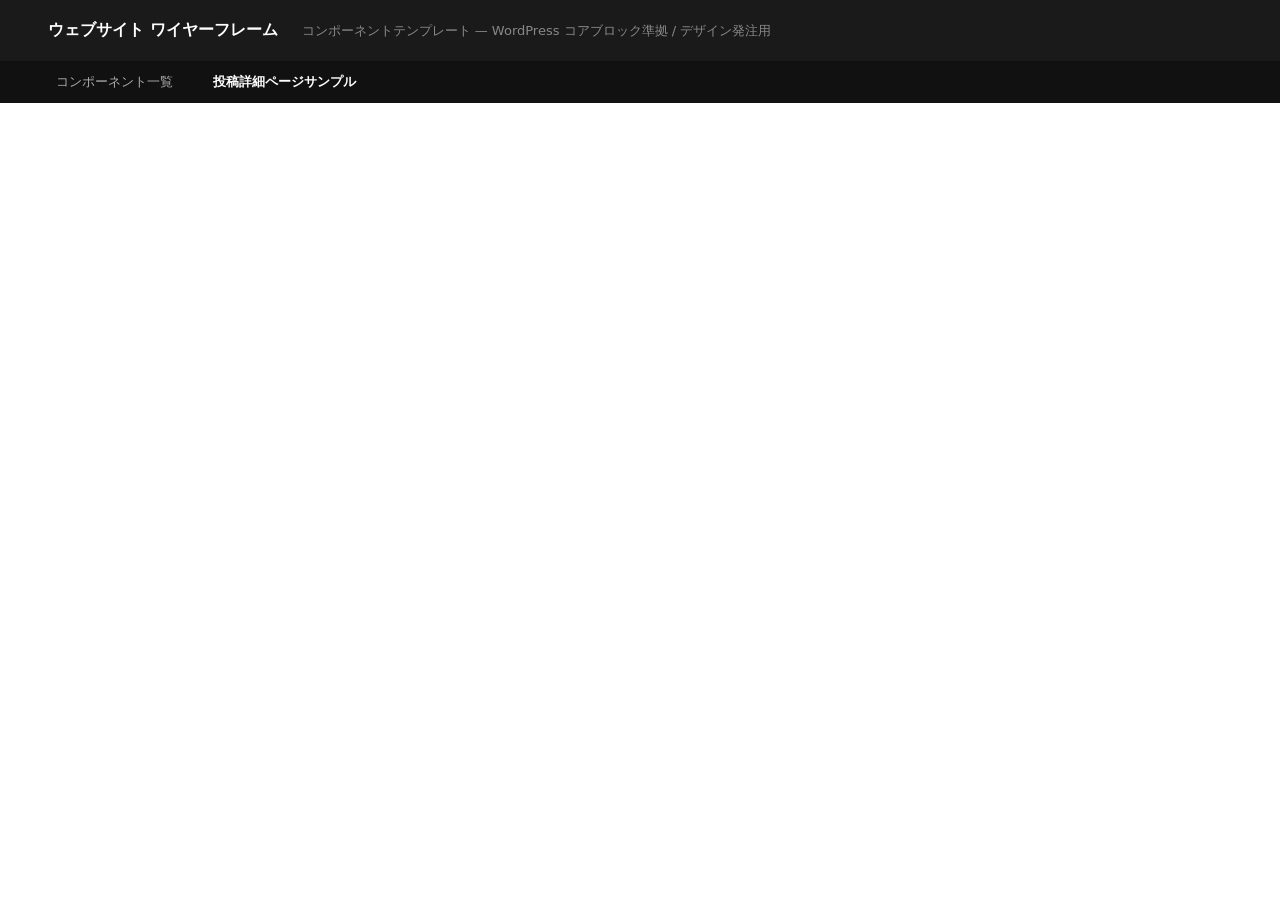
==== post-detail.html @ 3ac884ed "PLAN.md削除・README修正・投稿詳細ページサンプル追加 - PLAN.md を削除（不要のため） - README のファイル構成から PLAN.md を削除、post-detail.htm" ====
<!DOCTYPE html>
<html lang="ja">
<head>
  <meta charset="UTF-8">
  <meta name="viewport" content="width=device-width, initial-scale=1.0">
  <title>投稿詳細ページサンプル — ウェブサイト ワイヤーフレーム</title>
  <link rel="stylesheet" href="style.css">
</head>
<body>

<header class="t-header">
  <h1>ウェブサイト ワイヤーフレーム</h1>
  <p>コンポーネントテンプレート — WordPress コアブロック準拠 / デザイン発注用</p>
</header>

<nav class="t-page-nav" aria-label="ページ一覧">
  <a href="index.html">コンポーネント一覧</a>
  <a href="post-detail.html" aria-current="page">投稿詳細ページサンプル</a>
</nav>

<div class="t-wrap">
  <main class="t-main">

  </main>
</div>

</body>
</html>
---- style.css ----
/* ============================================================
   ウェブサイト ワイヤーフレーム コンポーネントテンプレート
   WordPress コアブロック準拠 / デザイン発注用

   ★ のついたプロパティはデザイン確定後にデザイナーが更新してください。
   ============================================================ */

/* ── CSS カスタムプロパティ ── */
:root {
  /* カラー ★ */
  --color-primary:      #666666;   /* ★ ブランドカラー（メイン） */
  --color-primary-text: #ffffff;   /* ★ ブランドカラー上のテキスト色 */
  --color-text:         #111111;
  --color-text-sub:     #666666;
  --color-bg:           #ffffff;
  --color-bg-sub:       #f5f5f5;
  --color-border:       #dddddd;

  /* タイポグラフィ ★ */
  --font-base:    system-ui, -apple-system, sans-serif;  /* ★ 本文フォント */
  --font-heading: system-ui, -apple-system, sans-serif;  /* ★ 見出しフォント */
  --leading-base:  1.8;
  --leading-tight: 1.3;

  /* 形状 ★ */
  --radius: 0px;   /* ★ ボーダー半径（例: 4px, 8px） */
  --shadow: none;  /* ★ ボックスシャドウ */

  /* スペーシング */
  --sp-xs: 0.5rem;
  --sp-sm: 1rem;
  --sp-md: 1.5rem;
  --sp-lg: 3rem;
  --sp-xl: 5rem;

  /* ── ワイヤーフレーム専用（デザイン制作後に不要） ── */
  --wf-ph-bg:   #d8d8d8;   /* 画像プレースホルダー背景 */
  --wf-ph-text: #555555;   /* 画像プレースホルダーテキスト */
}

/* ── リセット ── */
*, *::before, *::after { box-sizing: border-box; margin: 0; padding: 0; }

body {
  font-family: var(--font-base);
  font-size: 1rem;
  line-height: var(--leading-base);
  color: var(--color-text);
  background: #ffffff;
}

img { max-width: 100%; height: auto; display: block; }

/* ============================================================
   テンプレートページ レイアウト（このデモ画面専用）
   ============================================================ */
.t-header {
  background: #1a1a1a;
  color: #fff;
  padding: var(--sp-sm) var(--sp-lg);
  display: flex;
  align-items: baseline;
  gap: var(--sp-md);
  flex-wrap: wrap;
}
.t-header h1 { font-size: 1rem; font-weight: 700; }
.t-header p  { font-size: .8125rem; color: #888; }

.t-page-nav {
  background: #111;
  padding: .375rem var(--sp-lg);
  display: flex;
  gap: var(--sp-md);
}
.t-page-nav a {
  font-size: .8125rem;
  color: #aaa;
  text-decoration: none;
  padding: .2rem .5rem;
  border-radius: 3px;
}
.t-page-nav a:hover { color: #fff; }
.t-page-nav a[aria-current="page"] { color: #fff; font-weight: 700; }

.t-nav {
  background: #fff;
  border-bottom: 1px solid #ddd;
  padding: var(--sp-xs) var(--sp-lg);
  position: sticky;
  top: 0;
  z-index: 100;
  overflow-x: auto;
}
.t-nav ol {
  display: flex;
  flex-wrap: nowrap;
  gap: 2px;
  list-style: none;
  min-width: max-content;
}
.t-nav a {
  display: block;
  font-size: .8125rem;
  color: #444;
  text-decoration: none;
  padding: .25rem .5rem;
  border-radius: 3px;
  white-space: nowrap;
}
.t-nav a:hover { background: #f0f0f0; }

.t-wrap { }

.t-main { padding: var(--sp-lg); max-width: 920px; margin: 0 auto; }

/* セクション */
section + section { margin-top: var(--sp-xl); }

.s-heading {
  font-size: .75rem;
  font-weight: 700;
  letter-spacing: .06em;
  text-transform: uppercase;
  color: #666;
  padding-bottom: .5rem;
  border-bottom: 1px solid #ddd;
  margin-bottom: var(--sp-md);
}

.demo-label {
  font-size: .75rem;
  color: #555;
  font-weight: 600;
  margin-top: var(--sp-md);
  margin-bottom: .375rem;
}
.demo-label:first-of-type { margin-top: 0; }

.demo {
  padding: var(--sp-md) 0;
}
.demo > * + * { margin-top: var(--sp-md); }

/* カバー：PC・モバイル両方で全幅 */
.demo--full-bleed-always {
  margin-left: calc(-1 * var(--sp-lg));
  margin-right: calc(-1 * var(--sp-lg));
}

/* 画像プレースホルダー */
.ph {
  background: var(--wf-ph-bg);
  display: flex;
  align-items: center;
  justify-content: center;
  color: var(--wf-ph-text);
  font-size: .75rem;
}

/* ============================================================
   01. 見出し（Heading ブロック）
   ============================================================ */
.wf-h1 { font-family: var(--font-heading); font-size: 2.25rem;  line-height: var(--leading-tight); }
.wf-h2 { font-family: var(--font-heading); font-size: 1.75rem;  line-height: var(--leading-tight); }
.wf-h3 { font-family: var(--font-heading); font-size: 1.375rem; line-height: var(--leading-tight); }
.wf-h4 { font-family: var(--font-heading); font-size: 1.125rem; line-height: var(--leading-tight); }
.wf-h5 { font-family: var(--font-heading); font-size: 1rem;     line-height: var(--leading-tight); font-weight: 700; }
.wf-h6 { font-family: var(--font-heading); font-size: .875rem;  line-height: var(--leading-tight); font-weight: 700; }

/* ============================================================
   02. 段落・テキスト（Paragraph ブロック）
   ============================================================ */
.wf-p { line-height: var(--leading-base); }
.wf-p + .wf-p { margin-top: var(--sp-sm); }

/* ============================================================
   03. リスト（List ブロック）
   ============================================================ */
.wf-ul,
.wf-ol {
  padding-left: 1.5rem;
  line-height: var(--leading-base);
}
.wf-ul li + li,
.wf-ol li + li { margin-top: .25rem; }

/* ネストリスト マーカー */
.wf-ul ul { padding-left: 1.5rem; list-style-type: circle; }
.wf-ul ul ul { list-style-type: square; }

/* 定義リスト — インデント版（デフォルト） */
.wf-dl dt { font-weight: 700; margin-top: var(--sp-sm); }
.wf-dl dt:first-child { margin-top: 0; }
.wf-dl dd { padding-left: 1.5rem; margin-top: .25rem; }

/* 定義リスト — 横並び版 */
.wf-dl--inline {
  display: grid;
  grid-template-columns: auto 1fr;
  gap: .5rem var(--sp-md);
  align-items: baseline;
}
.wf-dl--inline dt { margin-top: 0; }
.wf-dl--inline dd { padding-left: 0; margin-top: 0; }

/* ============================================================
   04. 引用（Quote ブロック）
   ============================================================ */
.wf-blockquote {
  border-left: 4px solid var(--color-border);
  padding: var(--sp-sm) var(--sp-md);
  color: var(--color-text-sub);
}
.wf-blockquote cite {
  display: block;
  font-size: .875rem;
  font-style: normal;
  margin-top: .5rem;
}

/* ============================================================
   05. ボタン（Buttons ブロック）
   ============================================================ */
.wf-btn {
  display: inline-flex;
  align-items: center;
  gap: .5rem;
  padding: .625rem 1.5rem;
  font-size: 1rem;
  font-family: var(--font-base);
  border-radius: var(--radius);
  cursor: pointer;
  text-decoration: none;
  box-shadow: var(--shadow);
}
.wf-btn--fill {
  background: var(--color-primary);
  color: var(--color-primary-text);
  border: 2px solid var(--color-primary);
}
.wf-btn--outline {
  background: transparent;
  color: var(--color-primary);
  border: 2px solid var(--color-primary);
}
.wf-btn--sm { padding: .375rem 1rem; font-size: .875rem; }
.wf-btn--lg { padding: .875rem 2rem; font-size: 1.125rem; }

.btn-group { display: flex; flex-wrap: wrap; gap: var(--sp-sm); align-items: center; }

/* ============================================================
   06. テーブル（Table ブロック）
   ============================================================ */
.table-scroll { overflow-x: auto; }
.wf-table { width: 100%; border-collapse: collapse; }
.wf-table th,
.wf-table td {
  border: 1px solid var(--color-border);
  padding: .625rem 1rem;
  text-align: left;
  vertical-align: top;
}
.wf-table thead th { background: var(--color-bg-sub); font-weight: 700; }
.wf-table--vertical th { width: 30%; background: var(--color-bg-sub); font-weight: 700; }

/* ============================================================
   07. カバー（Cover ブロック）
   ============================================================ */
.wf-cover {
  position: relative;
  min-height: 300px;
  display: flex;
  flex-direction: column;
  align-items: center;
  justify-content: center;
  text-align: center;
  padding: var(--sp-lg);
  background: #777777;
  color: #fff;
}
.wf-cover__inner { max-width: 640px; }
.wf-cover__note {
  font-size: .75rem;
  color: rgba(255,255,255,.7);
  margin-bottom: var(--sp-sm);
}
.wf-cover__title { font-family: var(--font-heading); font-size: 2rem; line-height: var(--leading-tight); }
.wf-cover__sub { margin-top: var(--sp-sm); }

/* ============================================================
   08. メディアとテキスト（Media & Text ブロック）
   ============================================================ */
.wf-media-text {
  display: grid;
  grid-template-columns: 1fr 1fr;
  gap: var(--sp-lg);
  align-items: center;
}
.wf-media-text--reverse .wf-media-text__media { order: 2; }
.wf-media-text--reverse .wf-media-text__body  { order: 1; }
.wf-media-text__body > * + * { margin-top: var(--sp-sm); }

/* ============================================================
   09. 囲みテキスト（強調ボックス）
   ============================================================ */
.wf-box {
  border: 1px solid var(--color-border);
  padding: var(--sp-md);
  border-radius: var(--radius);
}
.wf-box__title {
  font-weight: 700;
  margin-bottom: .5rem;
}
.wf-box--note { border-left: 4px solid var(--color-border); }
.wf-box--fill { background: var(--color-bg-sub); border-color: transparent; }

/* ============================================================
   10. アコーディオン（Accordion ブロック）
   ============================================================ */
.wf-accordion-wrap { border-top: 1px solid var(--color-border); }
.wf-accordion {
  border-bottom: 1px solid var(--color-border);
}
.wf-accordion summary {
  padding: var(--sp-sm) 0;
  cursor: pointer;
  font-weight: 600;
  list-style: none;
  display: flex;
  justify-content: space-between;
  align-items: center;
  user-select: none;
}
.wf-accordion summary::-webkit-details-marker { display: none; }
.wf-accordion__icon { font-size: .75rem; flex-shrink: 0; margin-left: var(--sp-sm); }
.wf-accordion__body { padding: 0 0 var(--sp-sm); }

/* ============================================================
   11. FAQ
   ============================================================ */
.wf-faq { }
.wf-faq__item {
  padding: var(--sp-md) 0;
  border-bottom: 1px solid var(--color-border);
}
.wf-faq__item:first-child { border-top: 1px solid var(--color-border); }
.wf-faq__q {
  display: flex;
  gap: var(--sp-sm);
  font-weight: 700;
  margin-bottom: .5rem;
  align-items: baseline;
}
.wf-faq__a {
  display: flex;
  gap: var(--sp-sm);
  align-items: baseline;
}
.wf-faq__q-mark,
.wf-faq__a-mark {
  flex-shrink: 0;
  font-weight: 700;
  /* ★ 色・フォント・サイズはデザイナーが設定 */
}

/* ============================================================
   12. カード型レイアウト
   ============================================================ */
.wf-posts-grid { display: grid; grid-template-columns: repeat(3, 1fr); gap: var(--sp-md); }
.wf-card {
  border: 1px solid var(--color-border);
  border-radius: var(--radius);
  overflow: hidden;
  display: flex;
  flex-direction: column;
}
.wf-card__body {
  padding: var(--sp-sm);
  display: flex;
  flex-direction: column;
  flex: 1;
}
.wf-card__title { font-weight: 700; font-size: .9375rem; }
.wf-card__excerpt { font-size: .875rem; color: var(--color-text-sub); margin-top: .375rem; flex: 1; }
.wf-card__footer { margin-top: var(--sp-sm); }

/* ============================================================
   13. お知らせリスト
   ============================================================ */
.wf-posts-list { }
.wf-post-item {
  display: flex;
  gap: var(--sp-md);
  align-items: baseline;
  padding: var(--sp-sm) 0;
  border-bottom: 1px solid var(--color-border);
}
.wf-post-item:first-child { border-top: 1px solid var(--color-border); }
.wf-post-item__meta {
  flex-shrink: 0;
  display: flex;
  align-items: center;
  gap: .5rem;
  font-size: .8125rem;
  color: var(--color-text-sub);
}
.wf-post-item__cat { border: 1px solid var(--color-border); padding: .125rem .5rem; font-size: .75rem; }
.wf-post-item__title { font-weight: 600; }
.wf-post-item__title a { text-decoration: none; }
.wf-post-item__title a:hover { text-decoration: underline; }

/* ============================================================
   14. CTA（Call to Action）
   ============================================================ */
.wf-cta {
  background: var(--color-bg-sub);
  padding: var(--sp-xl) var(--sp-lg);
  text-align: center;
  display: flex;
  flex-direction: column;
  align-items: center;
  gap: var(--sp-md);
}
.wf-cta__microcopy {
  font-size: .875rem;
  color: var(--color-text-sub);
}

/* ============================================================
   15. パンくず
   ============================================================ */
.wf-breadcrumb {
  display: flex;
  flex-wrap: wrap;
  gap: .25rem;
  align-items: center;
  font-size: .875rem;
  list-style: none;
}
.wf-breadcrumb__item + .wf-breadcrumb__item::before {
  content: "›";
  margin-right: .25rem;
  color: var(--color-text-sub);
}
.wf-breadcrumb__item a { text-decoration: none; }
.wf-breadcrumb__item a:hover { text-decoration: underline; }
.wf-breadcrumb__item[aria-current="page"] { color: var(--color-text-sub); }

/* ============================================================
   16. ページネーション
   ============================================================ */
.wf-pagination { display: flex; flex-wrap: wrap; gap: .25rem; list-style: none; }
.wf-pagination__item a,
.wf-pagination__item span {
  display: flex;
  align-items: center;
  justify-content: center;
  min-width: 2.25rem;
  height: 2.25rem;
  padding: 0 .5rem;
  border: 1px solid var(--color-border);
  text-decoration: none;
  font-size: .875rem;
  border-radius: var(--radius);
}
.wf-pagination__item--current span {
  background: var(--color-primary);
  color: var(--color-primary-text);
  border-color: var(--color-primary);
}
.wf-pagination__item--disabled span { color: var(--color-text-sub); }

/* ============================================================
   レスポンシブ（モバイル対応）
   ============================================================ */
@media (max-width: 640px) {
  .t-nav { padding: var(--sp-xs) var(--sp-sm); }
  .t-main { padding: var(--sp-md); }

  /* CTA：モバイルのみ全幅 */
  .demo--full-bleed {
    margin-left: calc(-1 * var(--sp-md));
    margin-right: calc(-1 * var(--sp-md));
  }
  /* カバーのPC側マージンをモバイル用に上書き */
  .demo--full-bleed-always {
    margin-left: calc(-1 * var(--sp-md));
    margin-right: calc(-1 * var(--sp-md));
  }

  .wf-media-text {
    grid-template-columns: 1fr;
  }
  .wf-media-text--reverse .wf-media-text__media { order: unset; }
  .wf-media-text--reverse .wf-media-text__body  { order: unset; }

  .wf-posts-grid { grid-template-columns: 1fr; }

  .wf-post-item {
    flex-direction: column;
    gap: .25rem;
    align-items: flex-start;
  }

  .wf-cta { padding: var(--sp-lg) var(--sp-md); }
}
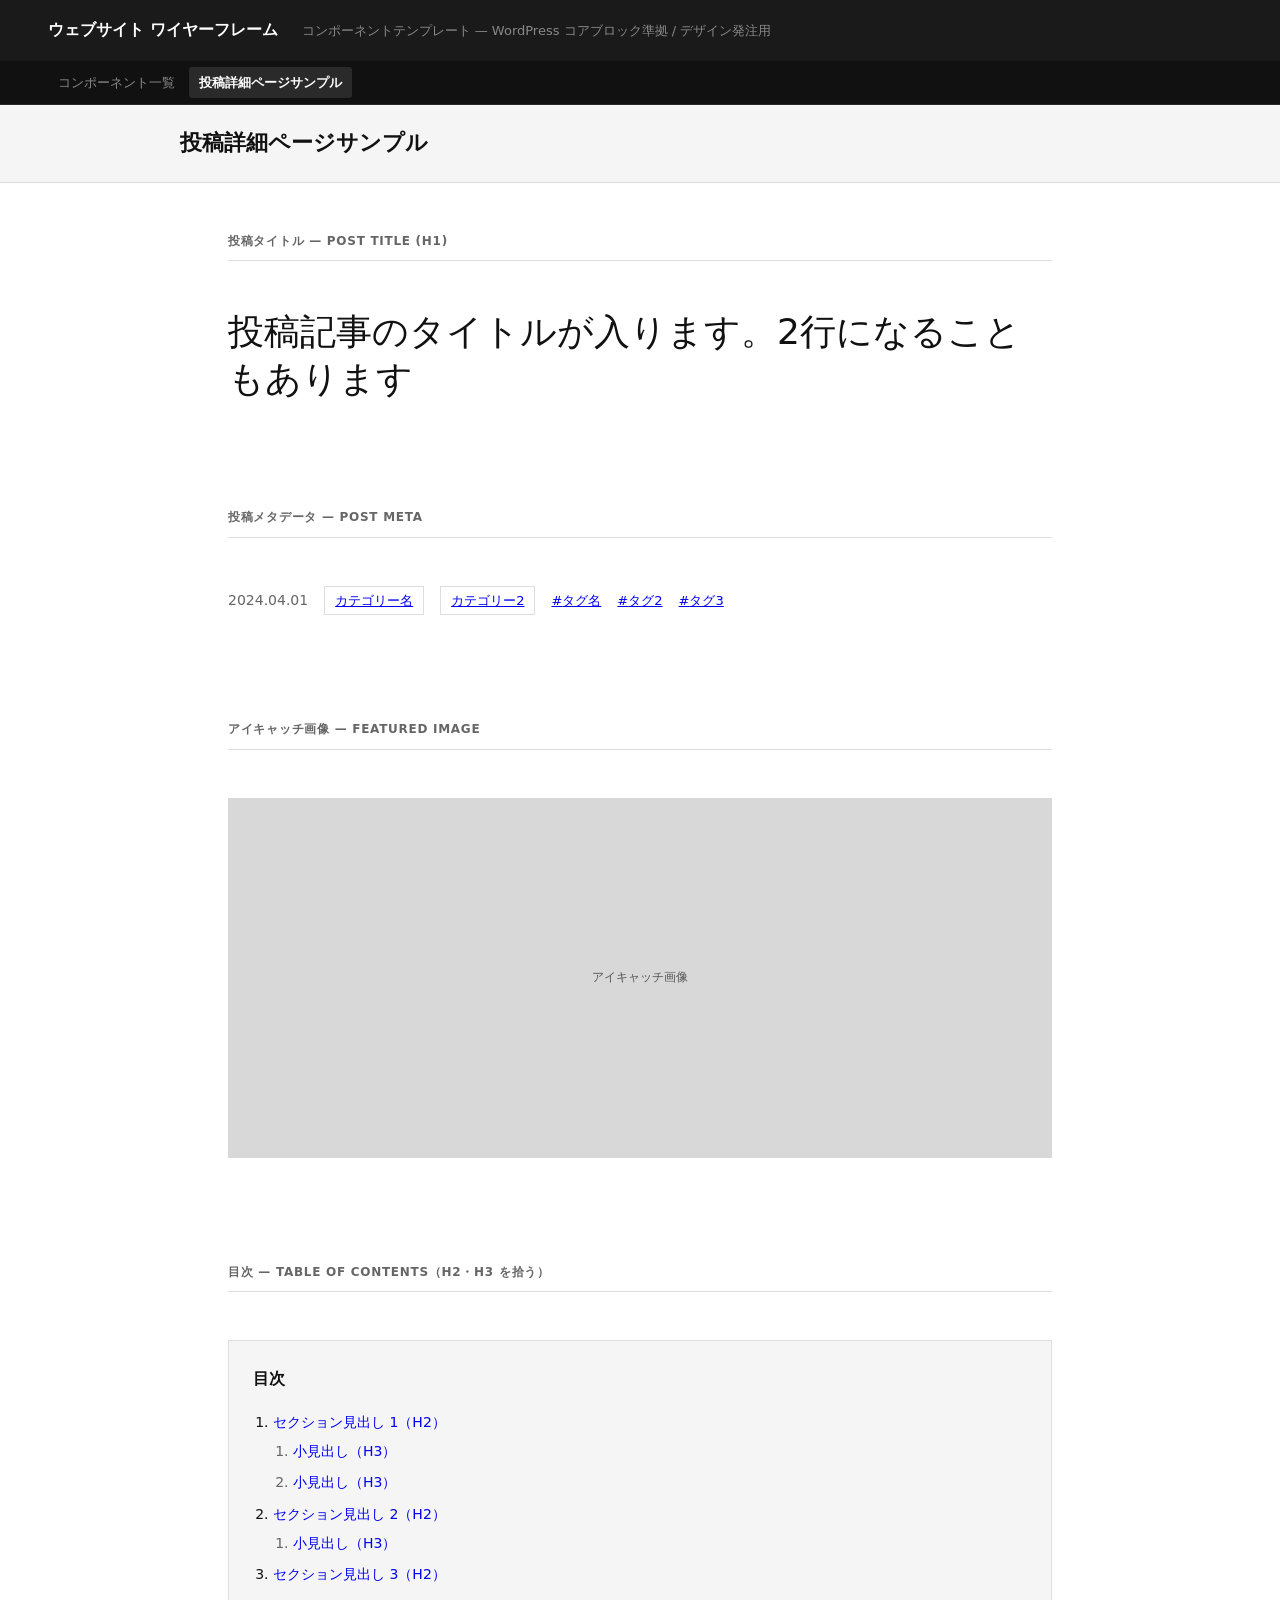
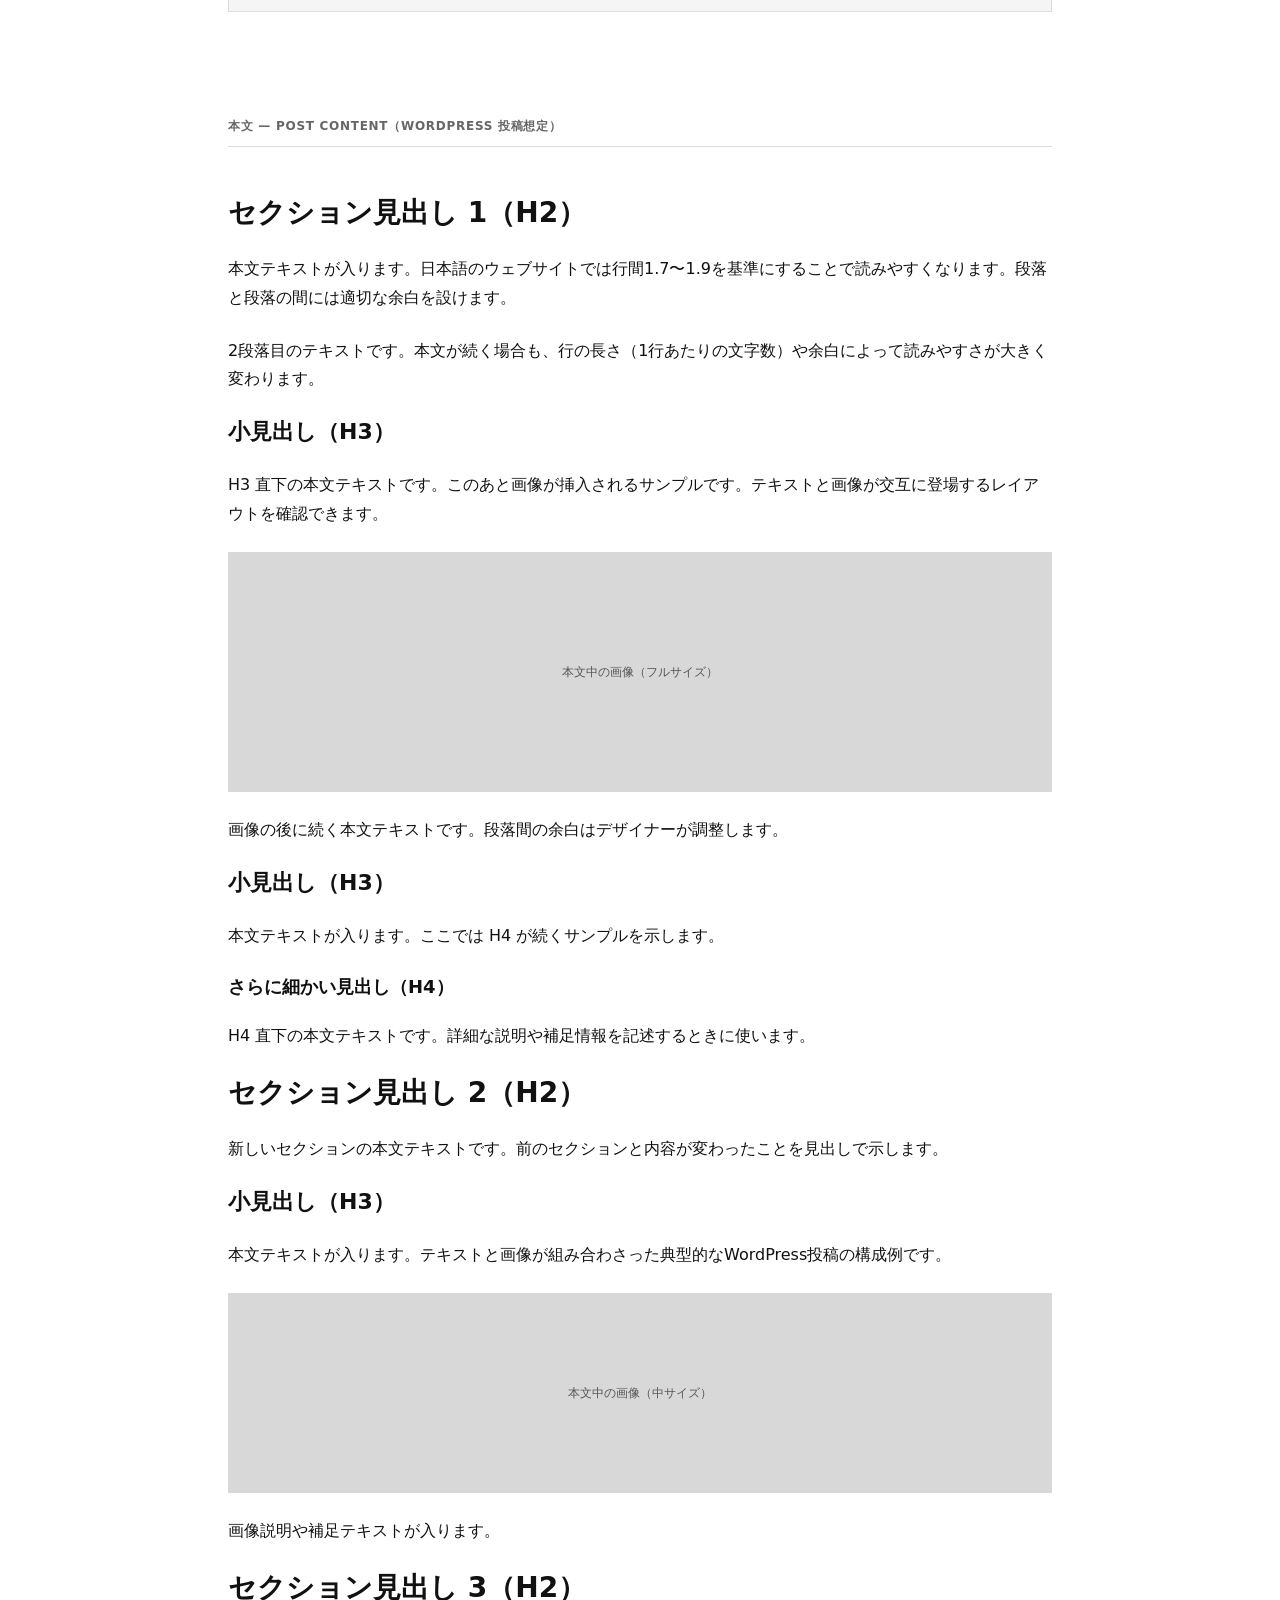
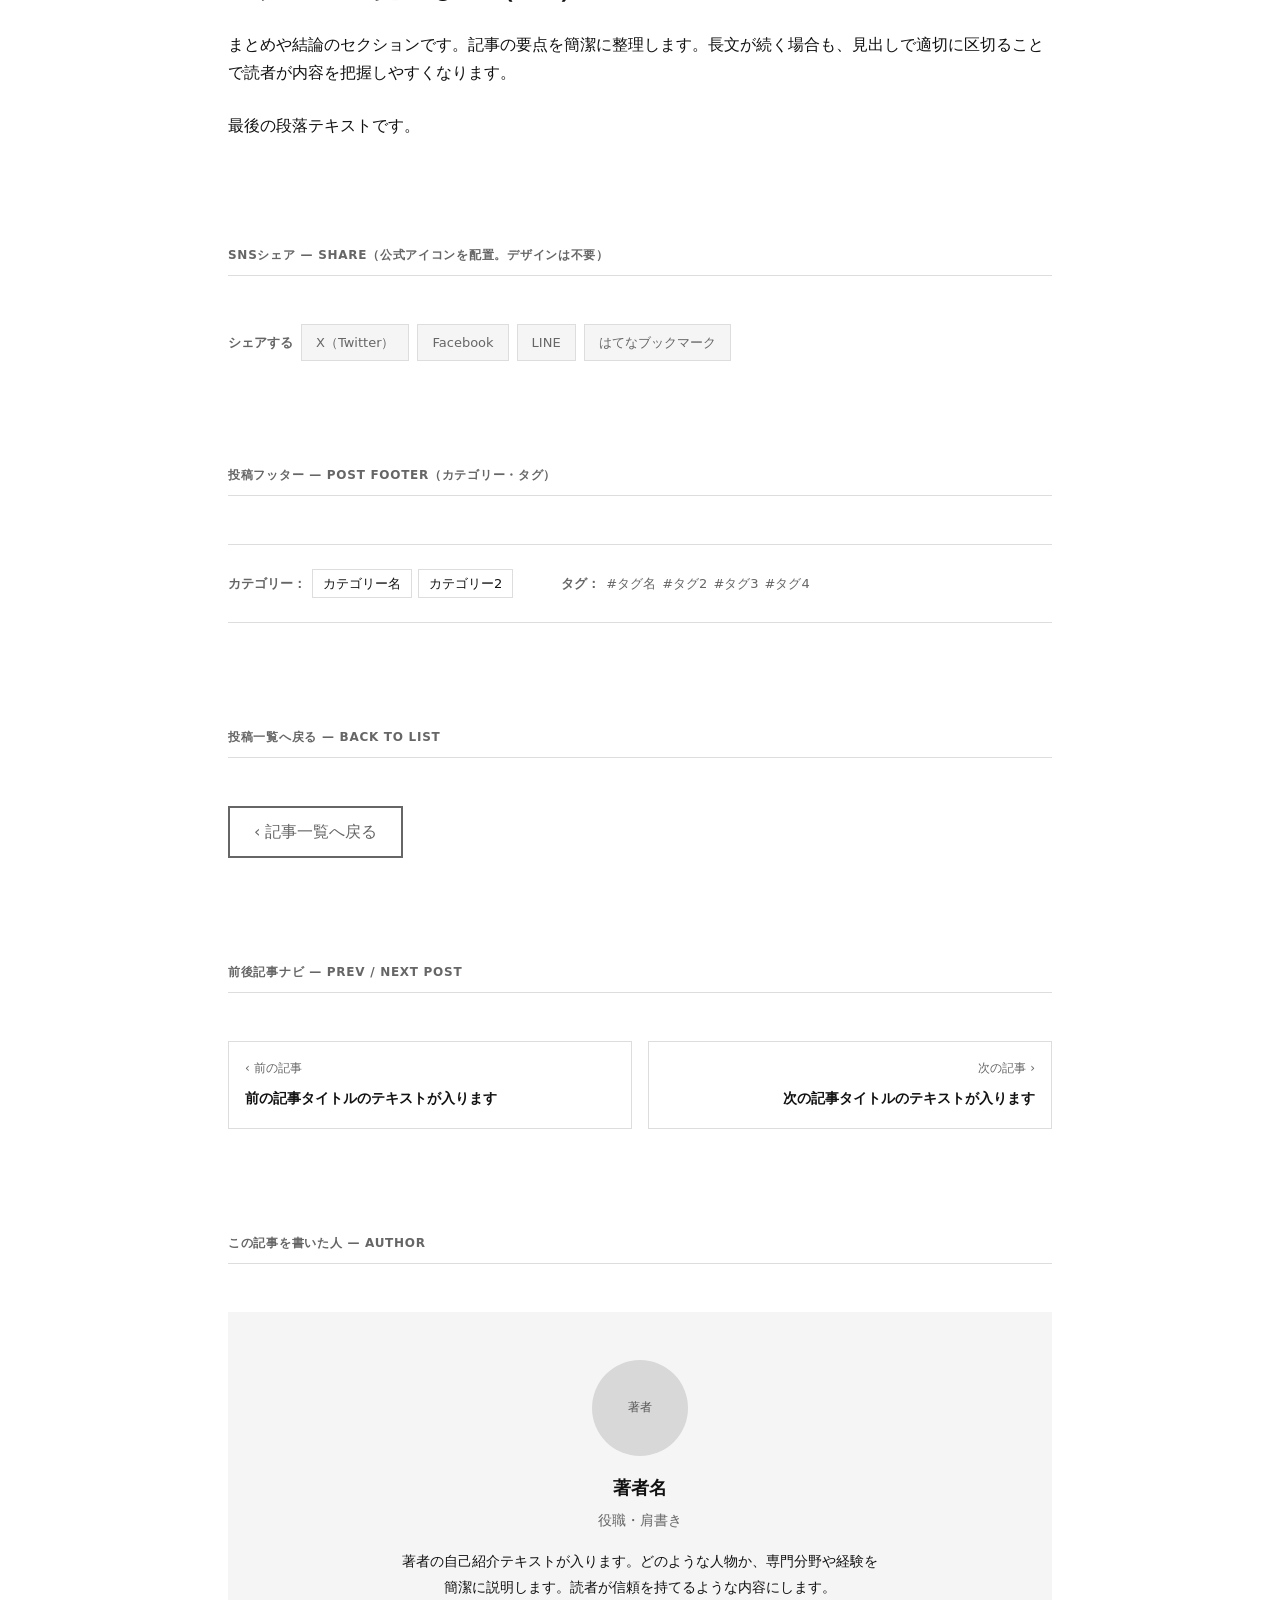
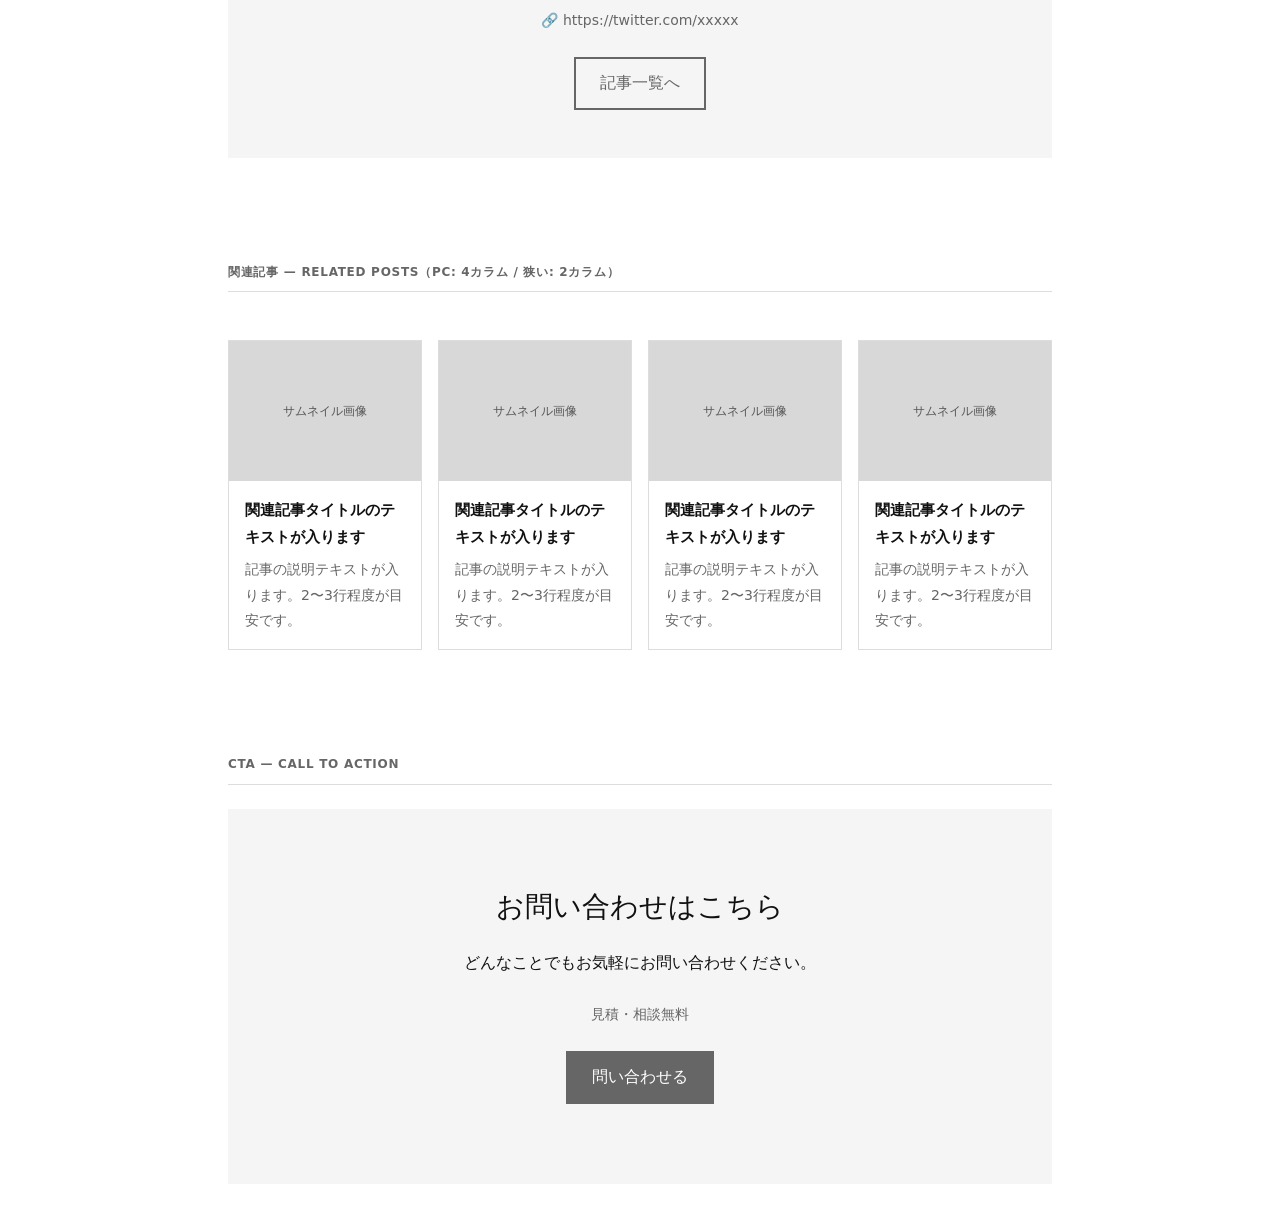
==== commit 0c255016: "投稿詳細ページサンプルの実装 - post-detail.html にワイヤーフレームコンポーネントを実装   投稿タイトル・メタデータ・アイキャッチ・目次・本文（h2-4+p+画像）   SNSシェ" ====
--- a/post-detail.html
+++ b/post-detail.html
@@ -18,9 +18,254 @@
   <a href="post-detail.html" aria-current="page">投稿詳細ページサンプル</a>
 </nav>
 
+<div class="pd-page-title">
+  <h1>投稿詳細ページサンプル</h1>
+</div>
+
 <div class="t-wrap">
   <main class="t-main">
 
+    <!-- ================================================
+         投稿タイトル（H1）
+         ================================================ -->
+    <section id="post-title">
+      <p class="s-heading">投稿タイトル — Post Title (H1)</p>
+      <div class="demo">
+        <p class="wf-h1">投稿記事のタイトルが入ります。2行になることもあります</p>
+      </div>
+    </section>
+
+    <!-- ================================================
+         投稿メタデータ（投稿日・カテゴリー・タグ）
+         ================================================ -->
+    <section id="post-meta">
+      <p class="s-heading">投稿メタデータ — Post Meta</p>
+      <div class="demo">
+        <div class="pd-meta">
+          <time>2024.04.01</time>
+          <a href="#" class="pd-meta__cat">カテゴリー名</a>
+          <a href="#" class="pd-meta__cat">カテゴリー2</a>
+          <a href="#" class="pd-meta__tag">タグ名</a>
+          <a href="#" class="pd-meta__tag">タグ2</a>
+          <a href="#" class="pd-meta__tag">タグ3</a>
+        </div>
+      </div>
+    </section>
+
+    <!-- ================================================
+         アイキャッチ画像
+         ================================================ -->
+    <section id="eyecatch">
+      <p class="s-heading">アイキャッチ画像 — Featured Image</p>
+      <div class="demo">
+        <div class="ph pd-eyecatch">アイキャッチ画像</div>
+      </div>
+    </section>
+
+    <!-- ================================================
+         目次
+         ================================================ -->
+    <section id="toc">
+      <p class="s-heading">目次 — Table of Contents（H2・H3 を拾う）</p>
+      <div class="demo">
+        <nav class="pd-toc" aria-label="目次">
+          <p class="pd-toc__title">目次</p>
+          <ol>
+            <li>
+              <a href="#content-h2-1">セクション見出し 1（H2）</a>
+              <ol>
+                <li><a href="#content-h3-1">小見出し（H3）</a></li>
+                <li><a href="#content-h3-2">小見出し（H3）</a></li>
+              </ol>
+            </li>
+            <li>
+              <a href="#content-h2-2">セクション見出し 2（H2）</a>
+              <ol>
+                <li><a href="#content-h3-3">小見出し（H3）</a></li>
+              </ol>
+            </li>
+            <li><a href="#content-h2-3">セクション見出し 3（H2）</a></li>
+          </ol>
+        </nav>
+      </div>
+    </section>
+
+    <!-- ================================================
+         本文
+         ================================================ -->
+    <section id="post-content">
+      <p class="s-heading">本文 — Post Content（WordPress 投稿想定）</p>
+      <div class="demo">
+        <div class="pd-content">
+          <h2 id="content-h2-1">セクション見出し 1（H2）</h2>
+          <p>本文テキストが入ります。日本語のウェブサイトでは行間1.7〜1.9を基準にすることで読みやすくなります。段落と段落の間には適切な余白を設けます。</p>
+          <p>2段落目のテキストです。本文が続く場合も、行の長さ（1行あたりの文字数）や余白によって読みやすさが大きく変わります。</p>
+
+          <h3 id="content-h3-1">小見出し（H3）</h3>
+          <p>H3 直下の本文テキストです。このあと画像が挿入されるサンプルです。テキストと画像が交互に登場するレイアウトを確認できます。</p>
+          <div class="ph" style="height:240px;">本文中の画像（フルサイズ）</div>
+          <p>画像の後に続く本文テキストです。段落間の余白はデザイナーが調整します。</p>
+
+          <h3 id="content-h3-2">小見出し（H3）</h3>
+          <p>本文テキストが入ります。ここでは H4 が続くサンプルを示します。</p>
+          <h4>さらに細かい見出し（H4）</h4>
+          <p>H4 直下の本文テキストです。詳細な説明や補足情報を記述するときに使います。</p>
+
+          <h2 id="content-h2-2">セクション見出し 2（H2）</h2>
+          <p>新しいセクションの本文テキストです。前のセクションと内容が変わったことを見出しで示します。</p>
+          <h3 id="content-h3-3">小見出し（H3）</h3>
+          <p>本文テキストが入ります。テキストと画像が組み合わさった典型的なWordPress投稿の構成例です。</p>
+          <div class="ph" style="height:200px;">本文中の画像（中サイズ）</div>
+          <p>画像説明や補足テキストが入ります。</p>
+
+          <h2 id="content-h2-3">セクション見出し 3（H2）</h2>
+          <p>まとめや結論のセクションです。記事の要点を簡潔に整理します。長文が続く場合も、見出しで適切に区切ることで読者が内容を把握しやすくなります。</p>
+          <p>最後の段落テキストです。</p>
+        </div>
+      </div>
+    </section>
+
+    <!-- ================================================
+         SNSシェア
+         ================================================ -->
+    <section id="sns-share">
+      <p class="s-heading">SNSシェア — Share（公式アイコンを配置。デザインは不要）</p>
+      <div class="demo">
+        <div class="pd-sns">
+          <span class="pd-sns__label">シェアする</span>
+          <span class="pd-sns__btn">X（Twitter）</span>
+          <span class="pd-sns__btn">Facebook</span>
+          <span class="pd-sns__btn">LINE</span>
+          <span class="pd-sns__btn">はてなブックマーク</span>
+        </div>
+      </div>
+    </section>
+
+    <!-- ================================================
+         投稿フッター（カテゴリー・タグ）
+         ================================================ -->
+    <section id="post-footer">
+      <p class="s-heading">投稿フッター — Post Footer（カテゴリー・タグ）</p>
+      <div class="demo">
+        <div class="pd-post-footer">
+          <div class="pd-post-footer__row">
+            <span class="pd-post-footer__label">カテゴリー：</span>
+            <a href="#" class="pd-post-footer__cat">カテゴリー名</a>
+            <a href="#" class="pd-post-footer__cat">カテゴリー2</a>
+          </div>
+          <div class="pd-post-footer__row">
+            <span class="pd-post-footer__label">タグ：</span>
+            <a href="#" class="pd-post-footer__tag">タグ名</a>
+            <a href="#" class="pd-post-footer__tag">タグ2</a>
+            <a href="#" class="pd-post-footer__tag">タグ3</a>
+            <a href="#" class="pd-post-footer__tag">タグ4</a>
+          </div>
+        </div>
+      </div>
+    </section>
+
+    <!-- ================================================
+         投稿一覧へ戻るボタン
+         ================================================ -->
+    <section id="back-to-list">
+      <p class="s-heading">投稿一覧へ戻る — Back to List</p>
+      <div class="demo">
+        <a href="#" class="wf-btn wf-btn--outline">‹ 記事一覧へ戻る</a>
+      </div>
+    </section>
+
+    <!-- ================================================
+         前後記事へのリンク
+         ================================================ -->
+    <section id="prev-next">
+      <p class="s-heading">前後記事ナビ — Prev / Next Post</p>
+      <div class="demo">
+        <nav class="pd-prev-next" aria-label="前後の記事">
+          <a href="#" class="pd-prev-next__item pd-prev-next__item--prev">
+            <span class="pd-prev-next__label">‹ 前の記事</span>
+            <span class="pd-prev-next__title">前の記事タイトルのテキストが入ります</span>
+          </a>
+          <a href="#" class="pd-prev-next__item pd-prev-next__item--next">
+            <span class="pd-prev-next__label">次の記事 ›</span>
+            <span class="pd-prev-next__title">次の記事タイトルのテキストが入ります</span>
+          </a>
+        </nav>
+      </div>
+    </section>
+
+    <!-- ================================================
+         この記事を書いた人（著者情報）
+         ================================================ -->
+    <section id="author">
+      <p class="s-heading">この記事を書いた人 — Author</p>
+      <div class="demo">
+        <div class="pd-author">
+          <div class="ph pd-author__avatar">著者</div>
+          <p class="pd-author__name">著者名</p>
+          <p class="pd-author__role">役職・肩書き</p>
+          <p class="pd-author__bio">著者の自己紹介テキストが入ります。どのような人物か、専門分野や経験を簡潔に説明します。読者が信頼を持てるような内容にします。</p>
+          <p class="pd-author__link">🔗 https://twitter.com/xxxxx</p>
+          <div class="pd-author__btn">
+            <a href="#" class="wf-btn wf-btn--outline">記事一覧へ</a>
+          </div>
+        </div>
+      </div>
+    </section>
+
+    <!-- ================================================
+         関連記事（4カラム → 2カラム）
+         ================================================ -->
+    <section id="related-posts">
+      <p class="s-heading">関連記事 — Related Posts（PC: 4カラム / 狭い: 2カラム）</p>
+      <div class="demo">
+        <div class="pd-related-grid">
+          <div class="wf-card">
+            <div class="ph" style="height:140px;">サムネイル画像</div>
+            <div class="wf-card__body">
+              <p class="wf-card__title">関連記事タイトルのテキストが入ります</p>
+              <p class="wf-card__excerpt">記事の説明テキストが入ります。2〜3行程度が目安です。</p>
+            </div>
+          </div>
+          <div class="wf-card">
+            <div class="ph" style="height:140px;">サムネイル画像</div>
+            <div class="wf-card__body">
+              <p class="wf-card__title">関連記事タイトルのテキストが入ります</p>
+              <p class="wf-card__excerpt">記事の説明テキストが入ります。2〜3行程度が目安です。</p>
+            </div>
+          </div>
+          <div class="wf-card">
+            <div class="ph" style="height:140px;">サムネイル画像</div>
+            <div class="wf-card__body">
+              <p class="wf-card__title">関連記事タイトルのテキストが入ります</p>
+              <p class="wf-card__excerpt">記事の説明テキストが入ります。2〜3行程度が目安です。</p>
+            </div>
+          </div>
+          <div class="wf-card">
+            <div class="ph" style="height:140px;">サムネイル画像</div>
+            <div class="wf-card__body">
+              <p class="wf-card__title">関連記事タイトルのテキストが入ります</p>
+              <p class="wf-card__excerpt">記事の説明テキストが入ります。2〜3行程度が目安です。</p>
+            </div>
+          </div>
+        </div>
+      </div>
+    </section>
+
+    <!-- ================================================
+         CTAブロック
+         ================================================ -->
+    <section id="cta">
+      <p class="s-heading">CTA — Call to Action</p>
+      <div class="demo demo--full-bleed" style="padding:0; overflow:hidden;">
+        <div class="wf-cta">
+          <p class="wf-h2">お問い合わせはこちら</p>
+          <p class="wf-p">どんなことでもお気軽にお問い合わせください。</p>
+          <p class="wf-cta__microcopy">見積・相談無料</p>
+          <a href="#" class="wf-btn wf-btn--fill">問い合わせる</a>
+        </div>
+      </div>
+    </section>
+
   </main>
 </div>
 
--- a/style.css
+++ b/style.css
@@ -70,17 +70,19 @@
   background: #111;
   padding: .375rem var(--sp-lg);
   display: flex;
-  gap: var(--sp-md);
+  gap: .25rem;
+  border-bottom: 1px solid #2a2a2a;
 }
 .t-page-nav a {
   font-size: .8125rem;
-  color: #aaa;
+  color: #888;
   text-decoration: none;
-  padding: .2rem .5rem;
+  padding: .25rem .625rem;
   border-radius: 3px;
-}
-.t-page-nav a:hover { color: #fff; }
-.t-page-nav a[aria-current="page"] { color: #fff; font-weight: 700; }
+  white-space: nowrap;
+}
+.t-page-nav a:hover { color: #fff; background: #222; }
+.t-page-nav a[aria-current="page"] { color: #fff; font-weight: 700; background: #2a2a2a; }
 
 .t-nav {
   background: #fff;
@@ -472,11 +474,155 @@
 .wf-pagination__item--disabled span { color: var(--color-text-sub); }
 
 /* ============================================================
+   投稿詳細ページ（post-detail.html 専用）
+   ============================================================ */
+
+/* ページタイトル帯 */
+.pd-page-title {
+  background: var(--color-bg-sub);
+  border-bottom: 1px solid var(--color-border);
+  padding: var(--sp-md) var(--sp-lg);
+}
+.pd-page-title h1 {
+  max-width: 920px;
+  margin: 0 auto;
+  font-size: 1.375rem;
+  font-family: var(--font-heading);
+  line-height: var(--leading-tight);
+}
+
+/* 投稿メタデータ */
+.pd-meta {
+  display: flex;
+  flex-wrap: wrap;
+  gap: .375rem var(--sp-sm);
+  align-items: center;
+  font-size: .875rem;
+  color: var(--color-text-sub);
+}
+.pd-meta__cat {
+  border: 1px solid var(--color-border);
+  padding: .125rem .625rem;
+  font-size: .8125rem;
+}
+.pd-meta__tag { font-size: .8125rem; }
+.pd-meta__tag::before { content: "#"; }
+
+/* アイキャッチ画像 */
+.pd-eyecatch { width: 100%; height: 360px; }
+
+/* 目次 */
+.pd-toc {
+  border: 1px solid var(--color-border);
+  padding: var(--sp-md);
+  background: var(--color-bg-sub);
+}
+.pd-toc__title { font-weight: 700; margin-bottom: var(--sp-sm); }
+.pd-toc ol { padding-left: 1.25rem; }
+.pd-toc li { font-size: .875rem; }
+.pd-toc li + li { margin-top: .375rem; }
+.pd-toc a { text-decoration: none; }
+.pd-toc a:hover { text-decoration: underline; }
+.pd-toc ol ol { margin-top: .25rem; color: var(--color-text-sub); }
+
+/* 本文エリア */
+.pd-content > * + * { margin-top: var(--sp-md); }
+.pd-content h2 { font-family: var(--font-heading); font-size: 1.75rem;  line-height: var(--leading-tight); }
+.pd-content h3 { font-family: var(--font-heading); font-size: 1.375rem; line-height: var(--leading-tight); }
+.pd-content h4 { font-family: var(--font-heading); font-size: 1.125rem; line-height: var(--leading-tight); }
+.pd-content p  { line-height: var(--leading-base); }
+
+/* SNSシェア */
+.pd-sns { display: flex; flex-wrap: wrap; gap: .5rem; align-items: center; }
+.pd-sns__label { font-size: .8125rem; font-weight: 700; color: var(--color-text-sub); }
+.pd-sns__btn {
+  display: inline-flex;
+  align-items: center;
+  padding: .375rem .875rem;
+  border: 1px solid var(--color-border);
+  font-size: .8125rem;
+  color: var(--color-text-sub);
+  background: var(--color-bg-sub);
+}
+
+/* 投稿フッター（カテゴリー・タグ） */
+.pd-post-footer {
+  display: flex;
+  flex-wrap: wrap;
+  gap: var(--sp-sm) var(--sp-lg);
+  padding: var(--sp-md) 0;
+  border-top: 1px solid var(--color-border);
+  border-bottom: 1px solid var(--color-border);
+}
+.pd-post-footer__row { display: flex; flex-wrap: wrap; gap: .375rem; align-items: center; }
+.pd-post-footer__label { font-size: .8125rem; font-weight: 700; color: var(--color-text-sub); }
+.pd-post-footer__cat {
+  border: 1px solid var(--color-border);
+  padding: .125rem .625rem;
+  font-size: .8125rem;
+  text-decoration: none;
+  color: var(--color-text);
+}
+.pd-post-footer__tag { font-size: .8125rem; text-decoration: none; color: var(--color-text-sub); }
+.pd-post-footer__tag::before { content: "#"; }
+
+/* 前後記事ナビ */
+.pd-prev-next { display: grid; grid-template-columns: 1fr 1fr; gap: var(--sp-sm); }
+.pd-prev-next__item {
+  border: 1px solid var(--color-border);
+  padding: var(--sp-sm);
+  text-decoration: none;
+  display: block;
+  color: var(--color-text);
+}
+.pd-prev-next__item:hover { background: var(--color-bg-sub); }
+.pd-prev-next__label { font-size: .75rem; color: var(--color-text-sub); display: block; margin-bottom: .25rem; }
+.pd-prev-next__title { font-size: .875rem; font-weight: 600; }
+.pd-prev-next__item--next { text-align: right; }
+
+/* 著者情報（この記事を書いた人） */
+.pd-author {
+  background: var(--color-bg-sub);
+  padding: var(--sp-lg);
+  text-align: center;
+}
+.pd-author__avatar {
+  width: 96px;
+  height: 96px;
+  border-radius: 50%;
+  margin: 0 auto var(--sp-sm);
+}
+.pd-author__name { font-weight: 700; font-size: 1.125rem; }
+.pd-author__role { font-size: .875rem; color: var(--color-text-sub); margin-top: .25rem; }
+.pd-author__bio {
+  font-size: .875rem;
+  line-height: var(--leading-base);
+  margin-top: var(--sp-sm);
+  max-width: 480px;
+  margin-left: auto;
+  margin-right: auto;
+}
+.pd-author__link { font-size: .875rem; margin-top: .5rem; color: var(--color-text-sub); }
+.pd-author__btn { margin-top: var(--sp-md); }
+
+/* 関連記事グリッド（4カラム → 2カラム） */
+.pd-related-grid { display: grid; grid-template-columns: repeat(4, 1fr); gap: var(--sp-sm); }
+
+/* ============================================================
    レスポンシブ（モバイル対応）
    ============================================================ */
+@media (max-width: 900px) {
+  .pd-related-grid { grid-template-columns: repeat(2, 1fr); }
+}
+
 @media (max-width: 640px) {
   .t-nav { padding: var(--sp-xs) var(--sp-sm); }
   .t-main { padding: var(--sp-md); }
+  .t-page-nav { padding: .375rem var(--sp-sm); }
+
+  .pd-page-title { padding: var(--sp-sm); }
+  .pd-eyecatch { height: 200px; }
+  .pd-prev-next { grid-template-columns: 1fr; }
 
   /* CTA：モバイルのみ全幅 */
   .demo--full-bleed {
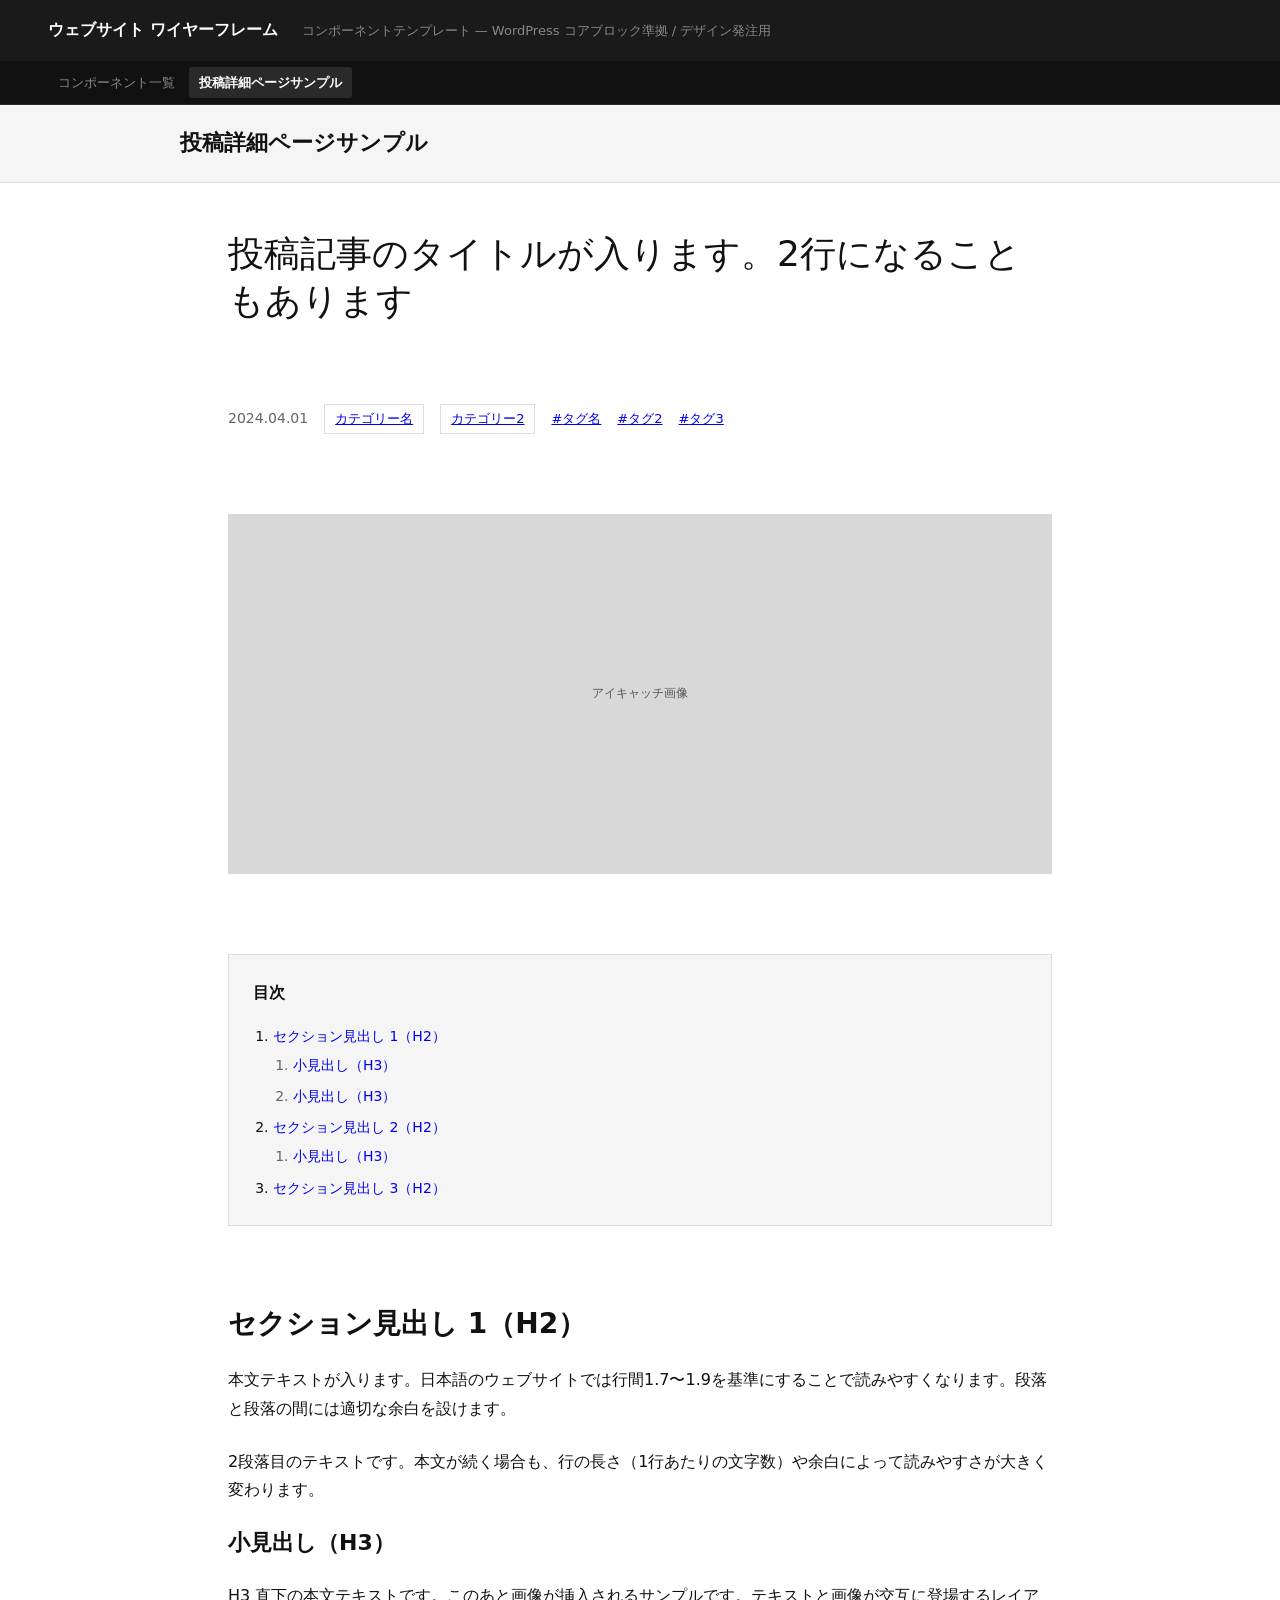
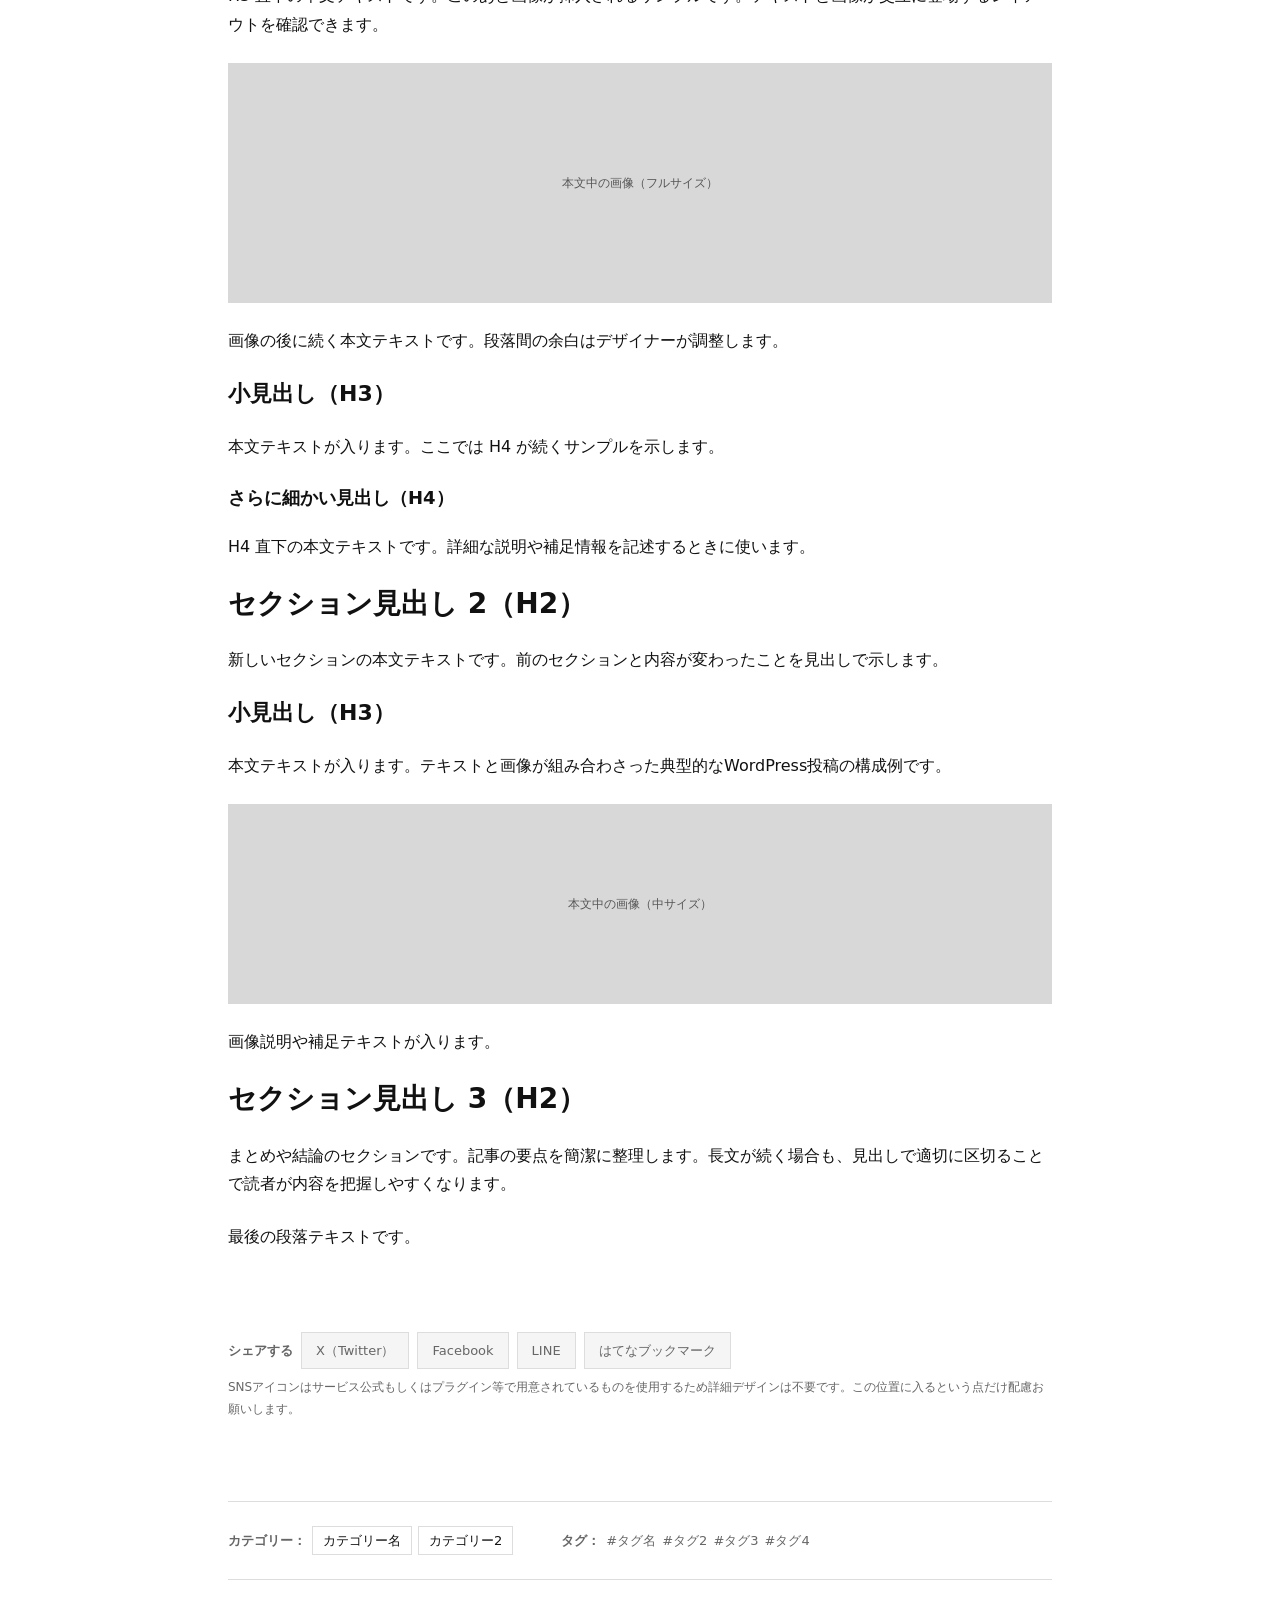
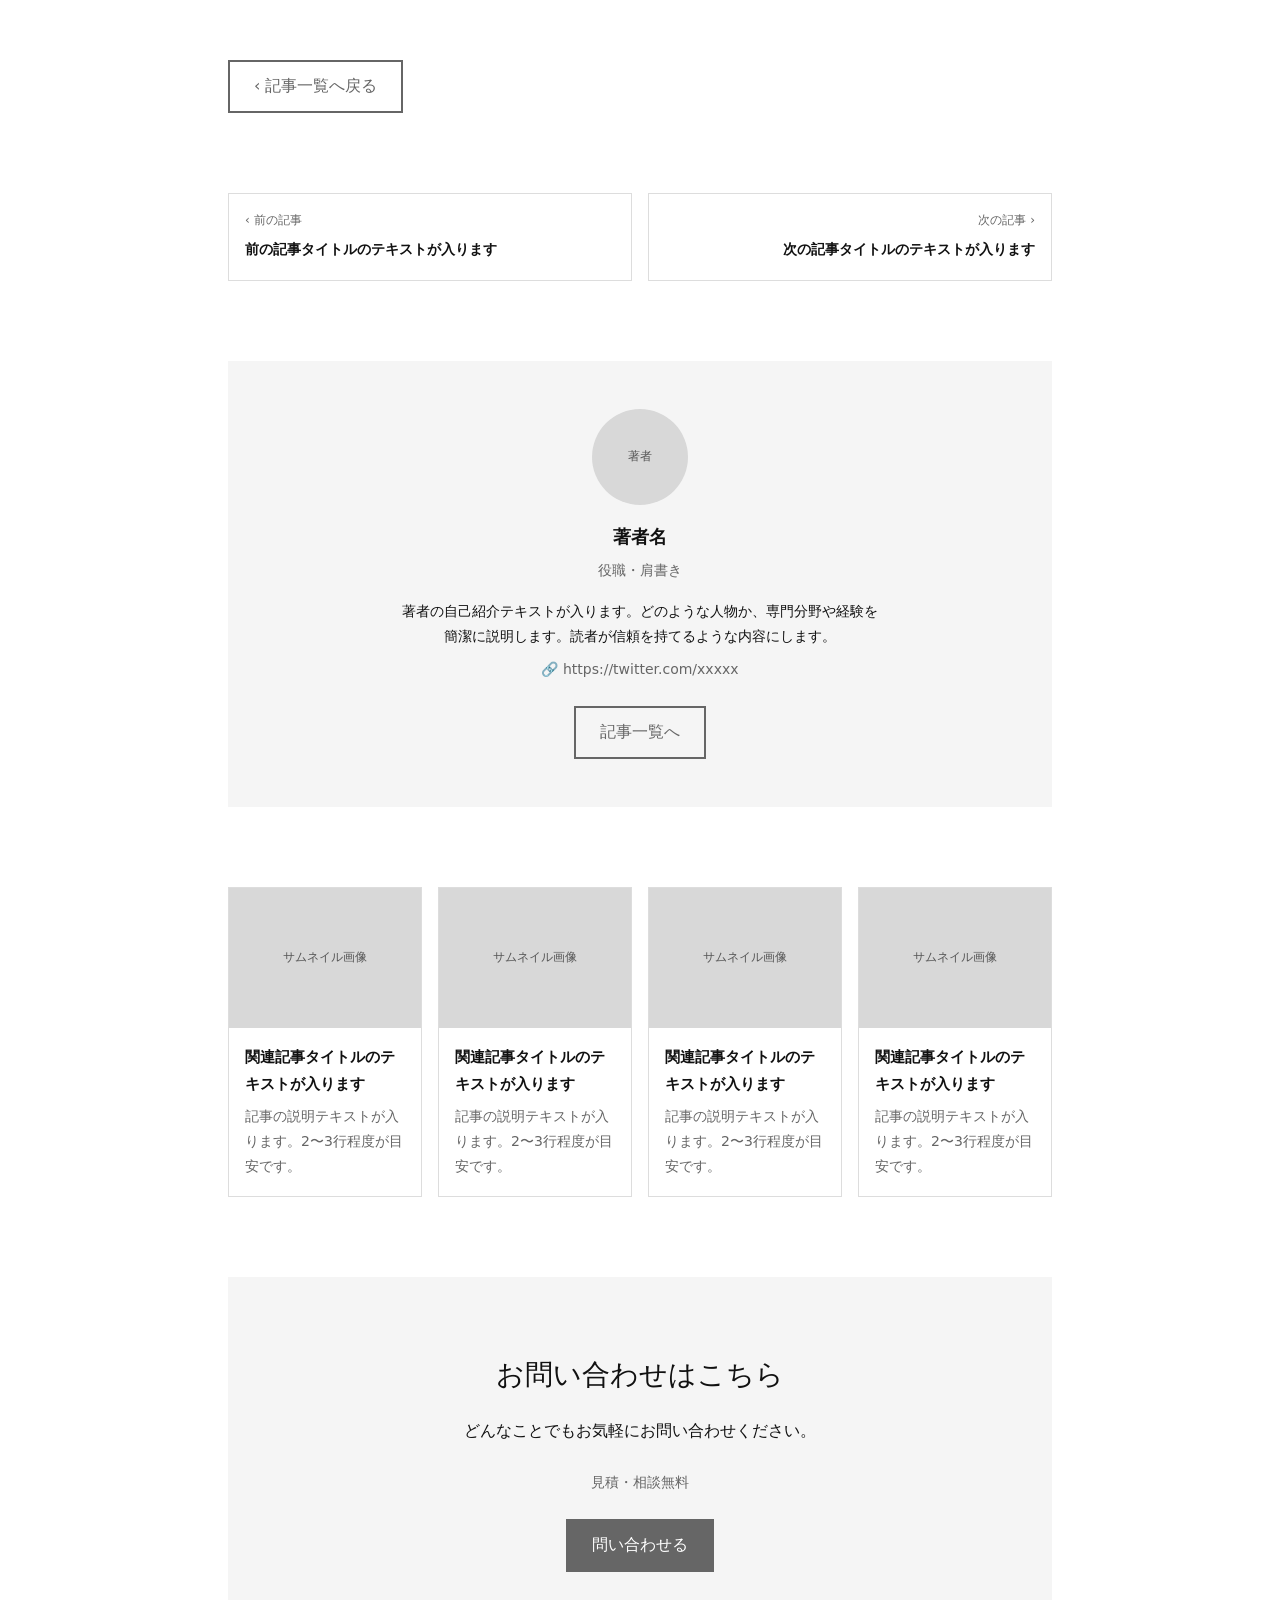
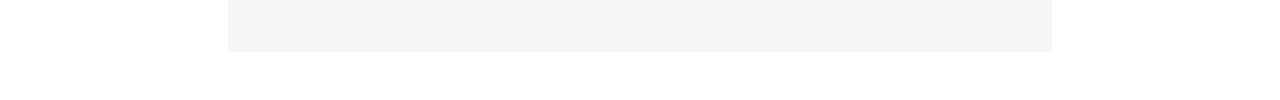
==== commit 236e8c71: "投稿詳細ページ: セクション見出しラベル・デモラッパーを除去し実ページ表示に統一 - 全セクションの s-heading ラベルと demo ラッパーを削除 - SNS シェアセクションは見出しの代わ" ====
--- a/post-detail.html
+++ b/post-detail.html
@@ -29,26 +29,20 @@
          投稿タイトル（H1）
          ================================================ -->
     <section id="post-title">
-      <p class="s-heading">投稿タイトル — Post Title (H1)</p>
-      <div class="demo">
-        <p class="wf-h1">投稿記事のタイトルが入ります。2行になることもあります</p>
-      </div>
+      <p class="wf-h1">投稿記事のタイトルが入ります。2行になることもあります</p>
     </section>
 
     <!-- ================================================
          投稿メタデータ（投稿日・カテゴリー・タグ）
          ================================================ -->
     <section id="post-meta">
-      <p class="s-heading">投稿メタデータ — Post Meta</p>
-      <div class="demo">
-        <div class="pd-meta">
-          <time>2024.04.01</time>
-          <a href="#" class="pd-meta__cat">カテゴリー名</a>
-          <a href="#" class="pd-meta__cat">カテゴリー2</a>
-          <a href="#" class="pd-meta__tag">タグ名</a>
-          <a href="#" class="pd-meta__tag">タグ2</a>
-          <a href="#" class="pd-meta__tag">タグ3</a>
-        </div>
+      <div class="pd-meta">
+        <time>2024.04.01</time>
+        <a href="#" class="pd-meta__cat">カテゴリー名</a>
+        <a href="#" class="pd-meta__cat">カテゴリー2</a>
+        <a href="#" class="pd-meta__tag">タグ名</a>
+        <a href="#" class="pd-meta__tag">タグ2</a>
+        <a href="#" class="pd-meta__tag">タグ3</a>
       </div>
     </section>
 
@@ -56,72 +50,63 @@
          アイキャッチ画像
          ================================================ -->
     <section id="eyecatch">
-      <p class="s-heading">アイキャッチ画像 — Featured Image</p>
-      <div class="demo">
-        <div class="ph pd-eyecatch">アイキャッチ画像</div>
-      </div>
+      <div class="ph pd-eyecatch">アイキャッチ画像</div>
     </section>
 
     <!-- ================================================
          目次
          ================================================ -->
     <section id="toc">
-      <p class="s-heading">目次 — Table of Contents（H2・H3 を拾う）</p>
-      <div class="demo">
-        <nav class="pd-toc" aria-label="目次">
-          <p class="pd-toc__title">目次</p>
-          <ol>
-            <li>
-              <a href="#content-h2-1">セクション見出し 1（H2）</a>
-              <ol>
-                <li><a href="#content-h3-1">小見出し（H3）</a></li>
-                <li><a href="#content-h3-2">小見出し（H3）</a></li>
-              </ol>
-            </li>
-            <li>
-              <a href="#content-h2-2">セクション見出し 2（H2）</a>
-              <ol>
-                <li><a href="#content-h3-3">小見出し（H3）</a></li>
-              </ol>
-            </li>
-            <li><a href="#content-h2-3">セクション見出し 3（H2）</a></li>
-          </ol>
-        </nav>
-      </div>
+      <nav class="pd-toc" aria-label="目次">
+        <p class="pd-toc__title">目次</p>
+        <ol>
+          <li>
+            <a href="#content-h2-1">セクション見出し 1（H2）</a>
+            <ol>
+              <li><a href="#content-h3-1">小見出し（H3）</a></li>
+              <li><a href="#content-h3-2">小見出し（H3）</a></li>
+            </ol>
+          </li>
+          <li>
+            <a href="#content-h2-2">セクション見出し 2（H2）</a>
+            <ol>
+              <li><a href="#content-h3-3">小見出し（H3）</a></li>
+            </ol>
+          </li>
+          <li><a href="#content-h2-3">セクション見出し 3（H2）</a></li>
+        </ol>
+      </nav>
     </section>
 
     <!-- ================================================
          本文
          ================================================ -->
     <section id="post-content">
-      <p class="s-heading">本文 — Post Content（WordPress 投稿想定）</p>
-      <div class="demo">
-        <div class="pd-content">
-          <h2 id="content-h2-1">セクション見出し 1（H2）</h2>
-          <p>本文テキストが入ります。日本語のウェブサイトでは行間1.7〜1.9を基準にすることで読みやすくなります。段落と段落の間には適切な余白を設けます。</p>
-          <p>2段落目のテキストです。本文が続く場合も、行の長さ（1行あたりの文字数）や余白によって読みやすさが大きく変わります。</p>
-
-          <h3 id="content-h3-1">小見出し（H3）</h3>
-          <p>H3 直下の本文テキストです。このあと画像が挿入されるサンプルです。テキストと画像が交互に登場するレイアウトを確認できます。</p>
-          <div class="ph" style="height:240px;">本文中の画像（フルサイズ）</div>
-          <p>画像の後に続く本文テキストです。段落間の余白はデザイナーが調整します。</p>
-
-          <h3 id="content-h3-2">小見出し（H3）</h3>
-          <p>本文テキストが入ります。ここでは H4 が続くサンプルを示します。</p>
-          <h4>さらに細かい見出し（H4）</h4>
-          <p>H4 直下の本文テキストです。詳細な説明や補足情報を記述するときに使います。</p>
-
-          <h2 id="content-h2-2">セクション見出し 2（H2）</h2>
-          <p>新しいセクションの本文テキストです。前のセクションと内容が変わったことを見出しで示します。</p>
-          <h3 id="content-h3-3">小見出し（H3）</h3>
-          <p>本文テキストが入ります。テキストと画像が組み合わさった典型的なWordPress投稿の構成例です。</p>
-          <div class="ph" style="height:200px;">本文中の画像（中サイズ）</div>
-          <p>画像説明や補足テキストが入ります。</p>
-
-          <h2 id="content-h2-3">セクション見出し 3（H2）</h2>
-          <p>まとめや結論のセクションです。記事の要点を簡潔に整理します。長文が続く場合も、見出しで適切に区切ることで読者が内容を把握しやすくなります。</p>
-          <p>最後の段落テキストです。</p>
-        </div>
+      <div class="pd-content">
+        <h2 id="content-h2-1">セクション見出し 1（H2）</h2>
+        <p>本文テキストが入ります。日本語のウェブサイトでは行間1.7〜1.9を基準にすることで読みやすくなります。段落と段落の間には適切な余白を設けます。</p>
+        <p>2段落目のテキストです。本文が続く場合も、行の長さ（1行あたりの文字数）や余白によって読みやすさが大きく変わります。</p>
+
+        <h3 id="content-h3-1">小見出し（H3）</h3>
+        <p>H3 直下の本文テキストです。このあと画像が挿入されるサンプルです。テキストと画像が交互に登場するレイアウトを確認できます。</p>
+        <div class="ph" style="height:240px;">本文中の画像（フルサイズ）</div>
+        <p>画像の後に続く本文テキストです。段落間の余白はデザイナーが調整します。</p>
+
+        <h3 id="content-h3-2">小見出し（H3）</h3>
+        <p>本文テキストが入ります。ここでは H4 が続くサンプルを示します。</p>
+        <h4>さらに細かい見出し（H4）</h4>
+        <p>H4 直下の本文テキストです。詳細な説明や補足情報を記述するときに使います。</p>
+
+        <h2 id="content-h2-2">セクション見出し 2（H2）</h2>
+        <p>新しいセクションの本文テキストです。前のセクションと内容が変わったことを見出しで示します。</p>
+        <h3 id="content-h3-3">小見出し（H3）</h3>
+        <p>本文テキストが入ります。テキストと画像が組み合わさった典型的なWordPress投稿の構成例です。</p>
+        <div class="ph" style="height:200px;">本文中の画像（中サイズ）</div>
+        <p>画像説明や補足テキストが入ります。</p>
+
+        <h2 id="content-h2-3">セクション見出し 3（H2）</h2>
+        <p>まとめや結論のセクションです。記事の要点を簡潔に整理します。長文が続く場合も、見出しで適切に区切ることで読者が内容を把握しやすくなります。</p>
+        <p>最後の段落テキストです。</p>
       </div>
     </section>
 
@@ -129,37 +114,32 @@
          SNSシェア
          ================================================ -->
     <section id="sns-share">
-      <p class="s-heading">SNSシェア — Share（公式アイコンを配置。デザインは不要）</p>
-      <div class="demo">
-        <div class="pd-sns">
-          <span class="pd-sns__label">シェアする</span>
-          <span class="pd-sns__btn">X（Twitter）</span>
-          <span class="pd-sns__btn">Facebook</span>
-          <span class="pd-sns__btn">LINE</span>
-          <span class="pd-sns__btn">はてなブックマーク</span>
-        </div>
-      </div>
+      <div class="pd-sns">
+        <span class="pd-sns__label">シェアする</span>
+        <span class="pd-sns__btn">X（Twitter）</span>
+        <span class="pd-sns__btn">Facebook</span>
+        <span class="pd-sns__btn">LINE</span>
+        <span class="pd-sns__btn">はてなブックマーク</span>
+      </div>
+      <p class="pd-note">SNSアイコンはサービス公式もしくはプラグイン等で用意されているものを使用するため詳細デザインは不要です。この位置に入るという点だけ配慮お願いします。</p>
     </section>
 
     <!-- ================================================
          投稿フッター（カテゴリー・タグ）
          ================================================ -->
     <section id="post-footer">
-      <p class="s-heading">投稿フッター — Post Footer（カテゴリー・タグ）</p>
-      <div class="demo">
-        <div class="pd-post-footer">
-          <div class="pd-post-footer__row">
-            <span class="pd-post-footer__label">カテゴリー：</span>
-            <a href="#" class="pd-post-footer__cat">カテゴリー名</a>
-            <a href="#" class="pd-post-footer__cat">カテゴリー2</a>
-          </div>
-          <div class="pd-post-footer__row">
-            <span class="pd-post-footer__label">タグ：</span>
-            <a href="#" class="pd-post-footer__tag">タグ名</a>
-            <a href="#" class="pd-post-footer__tag">タグ2</a>
-            <a href="#" class="pd-post-footer__tag">タグ3</a>
-            <a href="#" class="pd-post-footer__tag">タグ4</a>
-          </div>
+      <div class="pd-post-footer">
+        <div class="pd-post-footer__row">
+          <span class="pd-post-footer__label">カテゴリー：</span>
+          <a href="#" class="pd-post-footer__cat">カテゴリー名</a>
+          <a href="#" class="pd-post-footer__cat">カテゴリー2</a>
+        </div>
+        <div class="pd-post-footer__row">
+          <span class="pd-post-footer__label">タグ：</span>
+          <a href="#" class="pd-post-footer__tag">タグ名</a>
+          <a href="#" class="pd-post-footer__tag">タグ2</a>
+          <a href="#" class="pd-post-footer__tag">タグ3</a>
+          <a href="#" class="pd-post-footer__tag">タグ4</a>
         </div>
       </div>
     </section>
@@ -168,46 +148,37 @@
          投稿一覧へ戻るボタン
          ================================================ -->
     <section id="back-to-list">
-      <p class="s-heading">投稿一覧へ戻る — Back to List</p>
-      <div class="demo">
-        <a href="#" class="wf-btn wf-btn--outline">‹ 記事一覧へ戻る</a>
-      </div>
+      <a href="#" class="wf-btn wf-btn--outline">‹ 記事一覧へ戻る</a>
     </section>
 
     <!-- ================================================
          前後記事へのリンク
          ================================================ -->
     <section id="prev-next">
-      <p class="s-heading">前後記事ナビ — Prev / Next Post</p>
-      <div class="demo">
-        <nav class="pd-prev-next" aria-label="前後の記事">
-          <a href="#" class="pd-prev-next__item pd-prev-next__item--prev">
-            <span class="pd-prev-next__label">‹ 前の記事</span>
-            <span class="pd-prev-next__title">前の記事タイトルのテキストが入ります</span>
-          </a>
-          <a href="#" class="pd-prev-next__item pd-prev-next__item--next">
-            <span class="pd-prev-next__label">次の記事 ›</span>
-            <span class="pd-prev-next__title">次の記事タイトルのテキストが入ります</span>
-          </a>
-        </nav>
-      </div>
+      <nav class="pd-prev-next" aria-label="前後の記事">
+        <a href="#" class="pd-prev-next__item pd-prev-next__item--prev">
+          <span class="pd-prev-next__label">‹ 前の記事</span>
+          <span class="pd-prev-next__title">前の記事タイトルのテキストが入ります</span>
+        </a>
+        <a href="#" class="pd-prev-next__item pd-prev-next__item--next">
+          <span class="pd-prev-next__label">次の記事 ›</span>
+          <span class="pd-prev-next__title">次の記事タイトルのテキストが入ります</span>
+        </a>
+      </nav>
     </section>
 
     <!-- ================================================
          この記事を書いた人（著者情報）
          ================================================ -->
     <section id="author">
-      <p class="s-heading">この記事を書いた人 — Author</p>
-      <div class="demo">
-        <div class="pd-author">
-          <div class="ph pd-author__avatar">著者</div>
-          <p class="pd-author__name">著者名</p>
-          <p class="pd-author__role">役職・肩書き</p>
-          <p class="pd-author__bio">著者の自己紹介テキストが入ります。どのような人物か、専門分野や経験を簡潔に説明します。読者が信頼を持てるような内容にします。</p>
-          <p class="pd-author__link">🔗 https://twitter.com/xxxxx</p>
-          <div class="pd-author__btn">
-            <a href="#" class="wf-btn wf-btn--outline">記事一覧へ</a>
-          </div>
+      <div class="pd-author">
+        <div class="ph pd-author__avatar">著者</div>
+        <p class="pd-author__name">著者名</p>
+        <p class="pd-author__role">役職・肩書き</p>
+        <p class="pd-author__bio">著者の自己紹介テキストが入ります。どのような人物か、専門分野や経験を簡潔に説明します。読者が信頼を持てるような内容にします。</p>
+        <p class="pd-author__link">🔗 https://twitter.com/xxxxx</p>
+        <div class="pd-author__btn">
+          <a href="#" class="wf-btn wf-btn--outline">記事一覧へ</a>
         </div>
       </div>
     </section>
@@ -216,36 +187,33 @@
          関連記事（4カラム → 2カラム）
          ================================================ -->
     <section id="related-posts">
-      <p class="s-heading">関連記事 — Related Posts（PC: 4カラム / 狭い: 2カラム）</p>
-      <div class="demo">
-        <div class="pd-related-grid">
-          <div class="wf-card">
-            <div class="ph" style="height:140px;">サムネイル画像</div>
-            <div class="wf-card__body">
-              <p class="wf-card__title">関連記事タイトルのテキストが入ります</p>
-              <p class="wf-card__excerpt">記事の説明テキストが入ります。2〜3行程度が目安です。</p>
-            </div>
-          </div>
-          <div class="wf-card">
-            <div class="ph" style="height:140px;">サムネイル画像</div>
-            <div class="wf-card__body">
-              <p class="wf-card__title">関連記事タイトルのテキストが入ります</p>
-              <p class="wf-card__excerpt">記事の説明テキストが入ります。2〜3行程度が目安です。</p>
-            </div>
-          </div>
-          <div class="wf-card">
-            <div class="ph" style="height:140px;">サムネイル画像</div>
-            <div class="wf-card__body">
-              <p class="wf-card__title">関連記事タイトルのテキストが入ります</p>
-              <p class="wf-card__excerpt">記事の説明テキストが入ります。2〜3行程度が目安です。</p>
-            </div>
-          </div>
-          <div class="wf-card">
-            <div class="ph" style="height:140px;">サムネイル画像</div>
-            <div class="wf-card__body">
-              <p class="wf-card__title">関連記事タイトルのテキストが入ります</p>
-              <p class="wf-card__excerpt">記事の説明テキストが入ります。2〜3行程度が目安です。</p>
-            </div>
+      <div class="pd-related-grid">
+        <div class="wf-card">
+          <div class="ph" style="height:140px;">サムネイル画像</div>
+          <div class="wf-card__body">
+            <p class="wf-card__title">関連記事タイトルのテキストが入ります</p>
+            <p class="wf-card__excerpt">記事の説明テキストが入ります。2〜3行程度が目安です。</p>
+          </div>
+        </div>
+        <div class="wf-card">
+          <div class="ph" style="height:140px;">サムネイル画像</div>
+          <div class="wf-card__body">
+            <p class="wf-card__title">関連記事タイトルのテキストが入ります</p>
+            <p class="wf-card__excerpt">記事の説明テキストが入ります。2〜3行程度が目安です。</p>
+          </div>
+        </div>
+        <div class="wf-card">
+          <div class="ph" style="height:140px;">サムネイル画像</div>
+          <div class="wf-card__body">
+            <p class="wf-card__title">関連記事タイトルのテキストが入ります</p>
+            <p class="wf-card__excerpt">記事の説明テキストが入ります。2〜3行程度が目安です。</p>
+          </div>
+        </div>
+        <div class="wf-card">
+          <div class="ph" style="height:140px;">サムネイル画像</div>
+          <div class="wf-card__body">
+            <p class="wf-card__title">関連記事タイトルのテキストが入ります</p>
+            <p class="wf-card__excerpt">記事の説明テキストが入ります。2〜3行程度が目安です。</p>
           </div>
         </div>
       </div>
@@ -255,14 +223,11 @@
          CTAブロック
          ================================================ -->
     <section id="cta">
-      <p class="s-heading">CTA — Call to Action</p>
-      <div class="demo demo--full-bleed" style="padding:0; overflow:hidden;">
-        <div class="wf-cta">
-          <p class="wf-h2">お問い合わせはこちら</p>
-          <p class="wf-p">どんなことでもお気軽にお問い合わせください。</p>
-          <p class="wf-cta__microcopy">見積・相談無料</p>
-          <a href="#" class="wf-btn wf-btn--fill">問い合わせる</a>
-        </div>
+      <div class="wf-cta">
+        <p class="wf-h2">お問い合わせはこちら</p>
+        <p class="wf-p">どんなことでもお気軽にお問い合わせください。</p>
+        <p class="wf-cta__microcopy">見積・相談無料</p>
+        <a href="#" class="wf-btn wf-btn--fill">問い合わせる</a>
       </div>
     </section>
 
--- a/style.css
+++ b/style.css
@@ -545,6 +545,8 @@
   background: var(--color-bg-sub);
 }
 
+.pd-note { font-size: .75rem; color: var(--color-text-sub); margin-top: .5rem; }
+
 /* 投稿フッター（カテゴリー・タグ） */
 .pd-post-footer {
   display: flex;
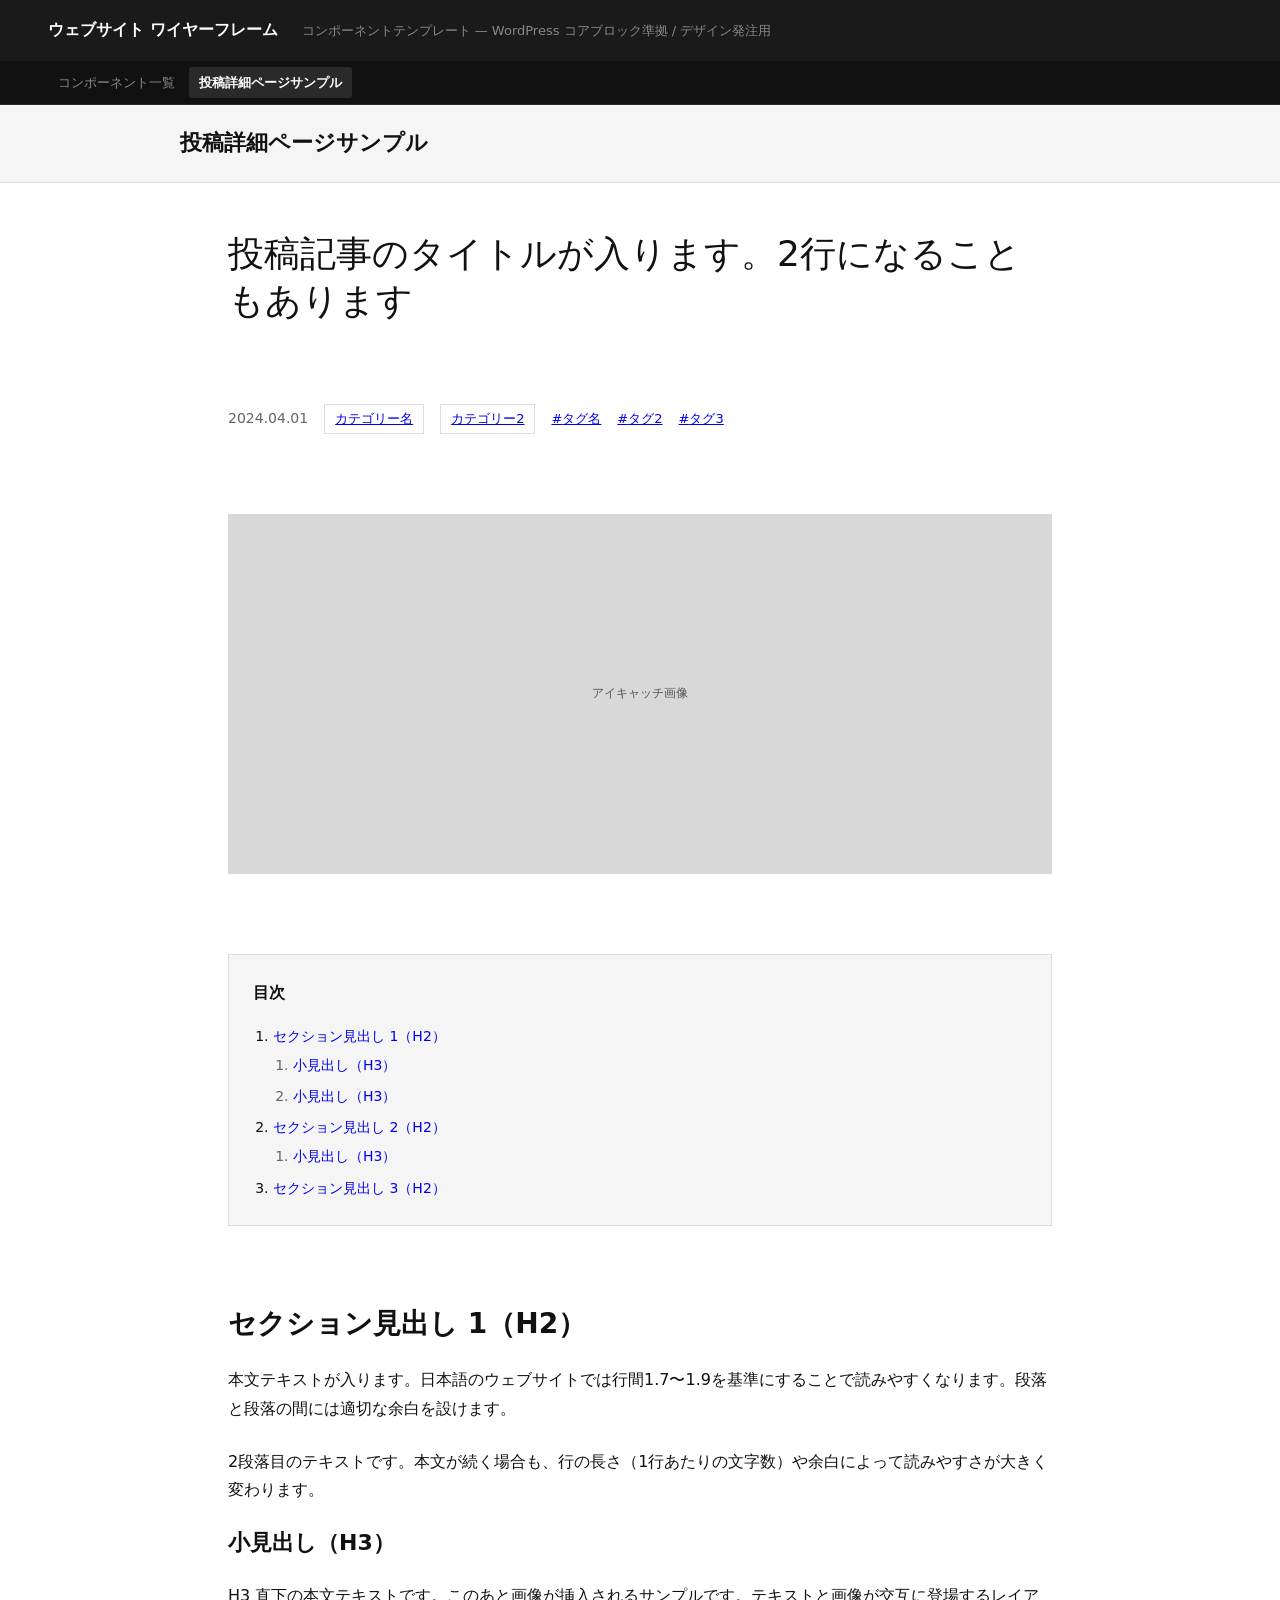
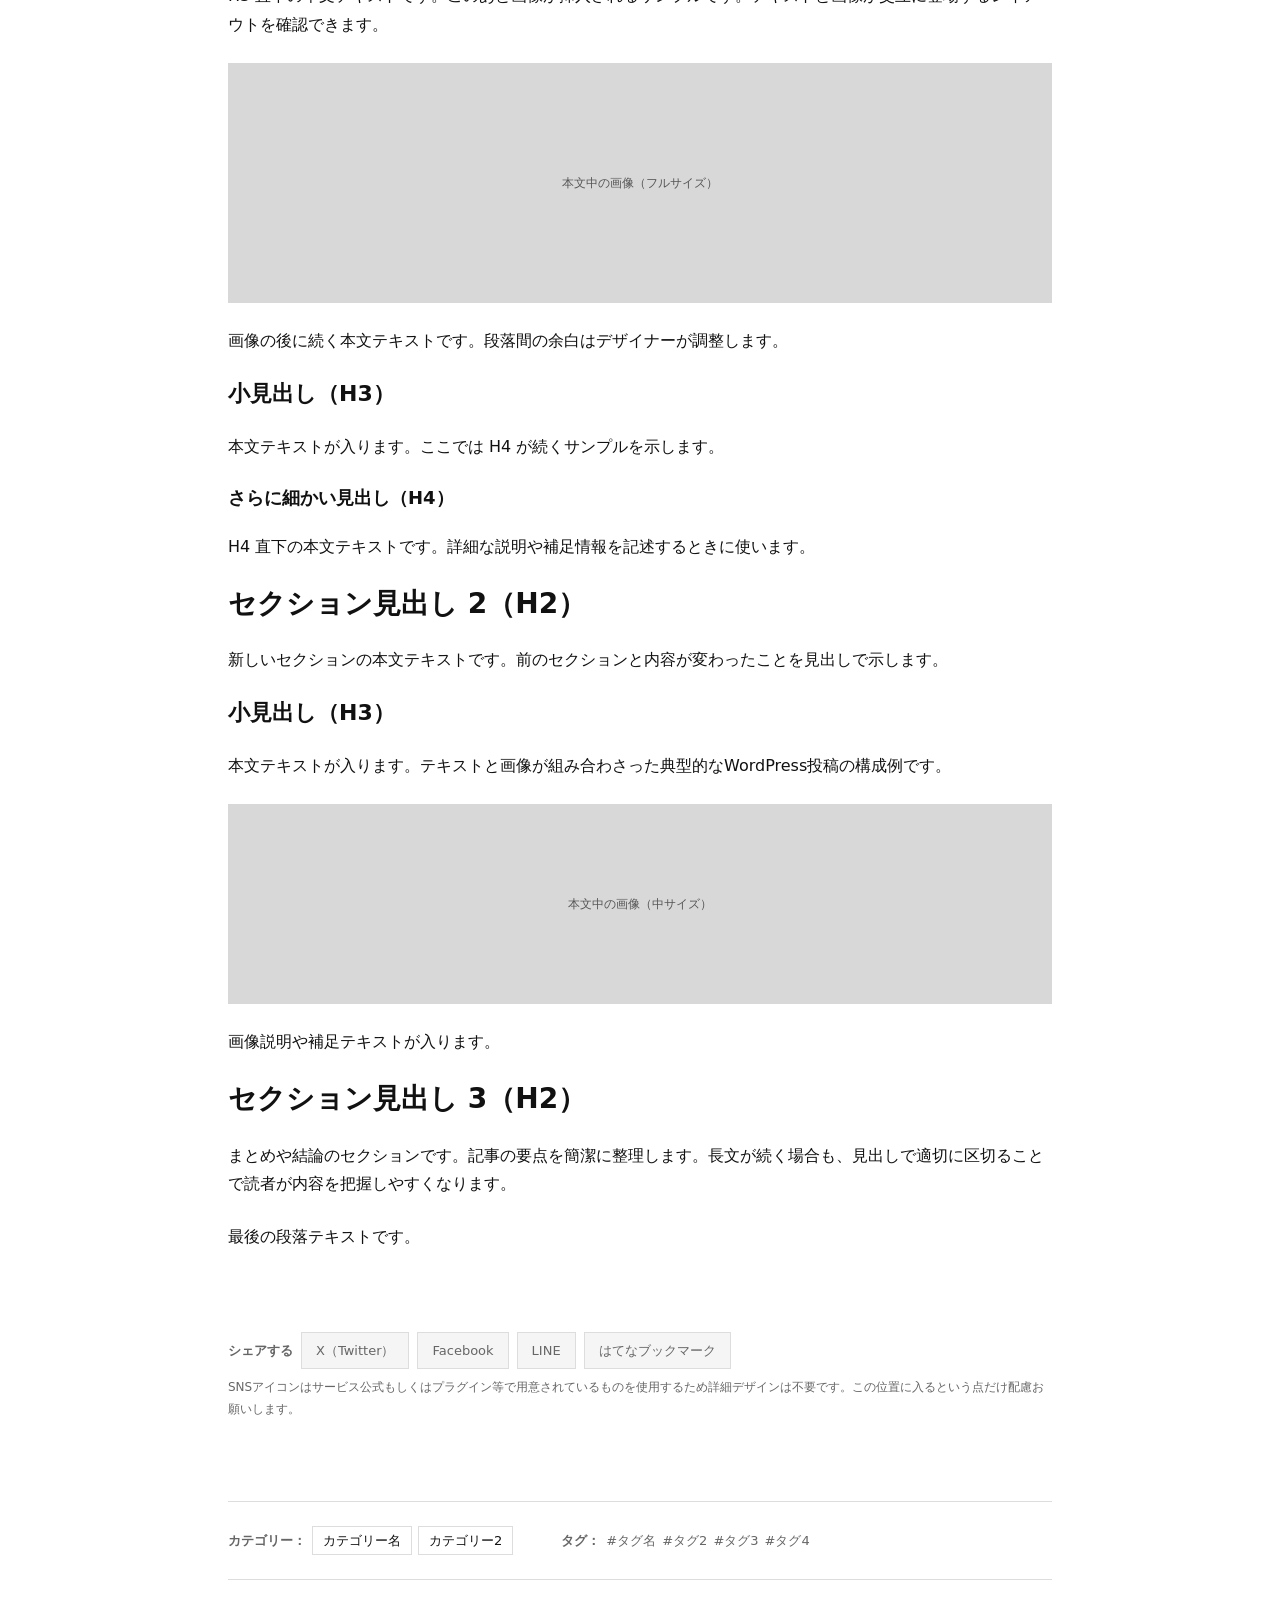
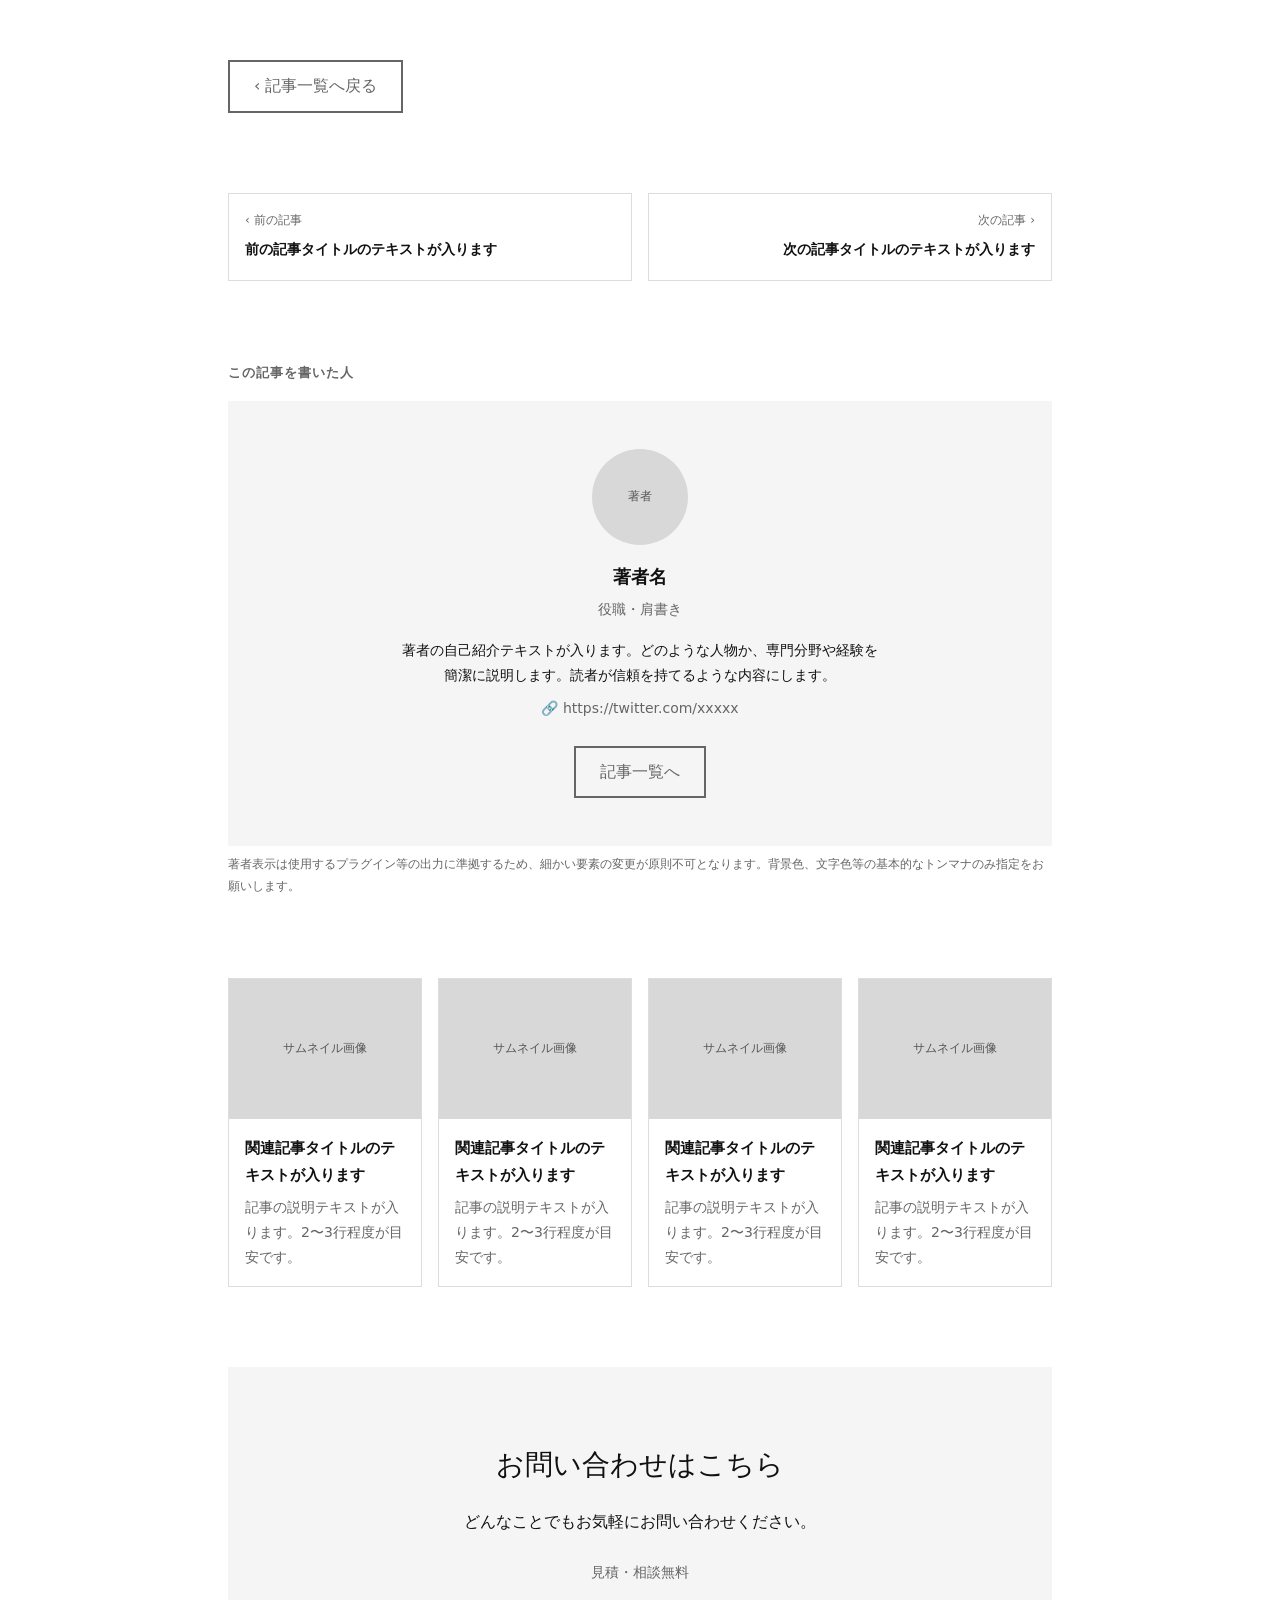
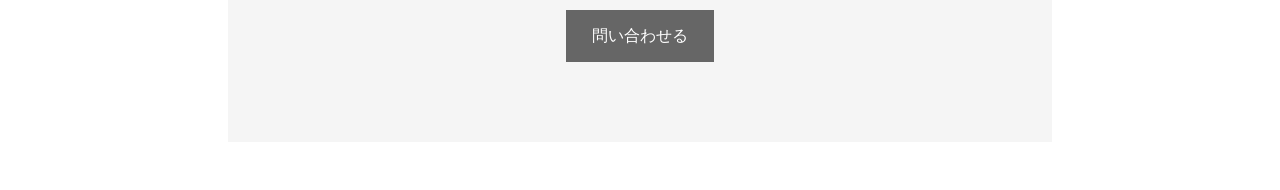
==== commit 7282db3d: "著者セクション: 見出し「この記事を書いた人」と補足テキストを追加 - pd-section-title クラスで見出しを追加（グレー小文字・大文字変換スタイル） - 著者ブロック下に補足テキスト（p" ====
--- a/post-detail.html
+++ b/post-detail.html
@@ -171,6 +171,7 @@
          この記事を書いた人（著者情報）
          ================================================ -->
     <section id="author">
+      <p class="pd-section-title">この記事を書いた人</p>
       <div class="pd-author">
         <div class="ph pd-author__avatar">著者</div>
         <p class="pd-author__name">著者名</p>
@@ -181,6 +182,7 @@
           <a href="#" class="wf-btn wf-btn--outline">記事一覧へ</a>
         </div>
       </div>
+      <p class="pd-note">著者表示は使用するプラグイン等の出力に準拠するため、細かい要素の変更が原則不可となります。背景色、文字色等の基本的なトンマナのみ指定をお願いします。</p>
     </section>
 
     <!-- ================================================
--- a/style.css
+++ b/style.css
@@ -583,6 +583,14 @@
 .pd-prev-next__item--next { text-align: right; }
 
 /* 著者情報（この記事を書いた人） */
+.pd-section-title {
+  font-size: .8125rem;
+  font-weight: 700;
+  text-transform: uppercase;
+  letter-spacing: .08em;
+  color: var(--color-text-sub);
+  margin-bottom: var(--sp-sm);
+}
 .pd-author {
   background: var(--color-bg-sub);
   padding: var(--sp-lg);
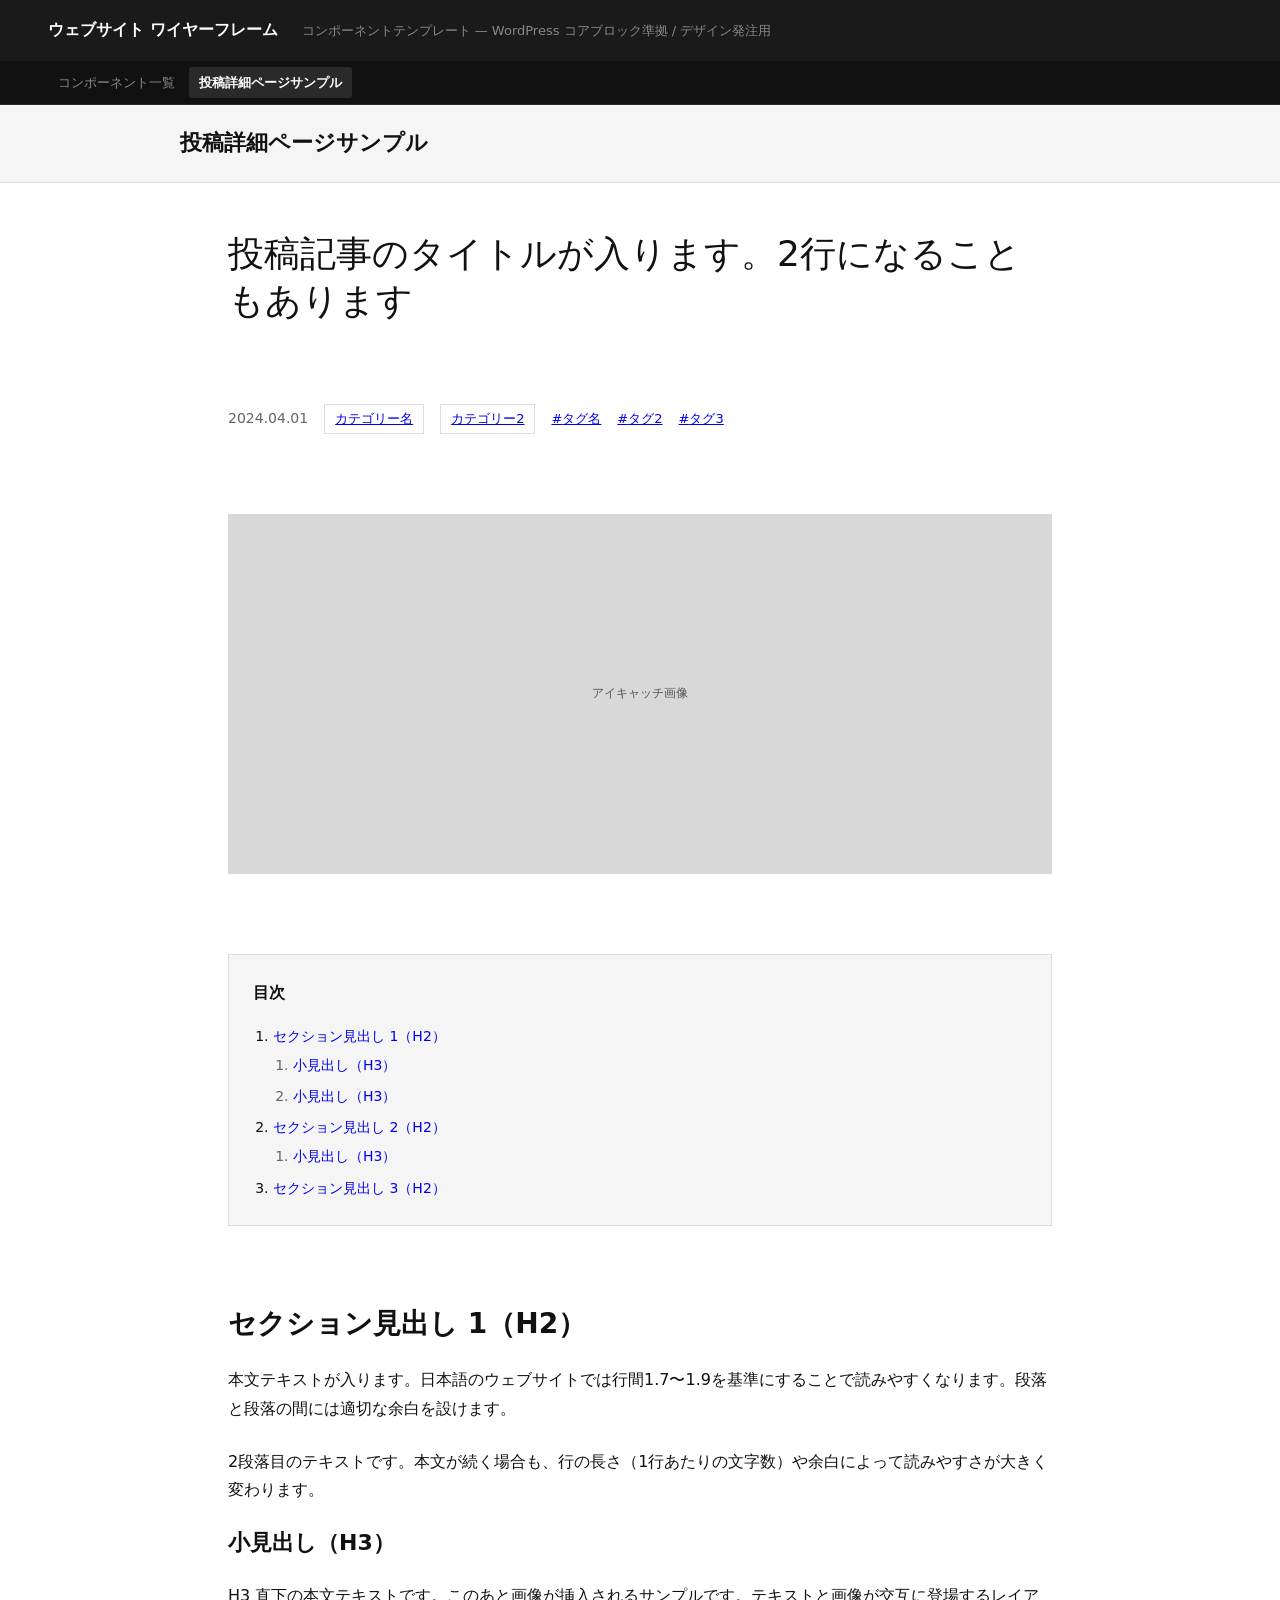
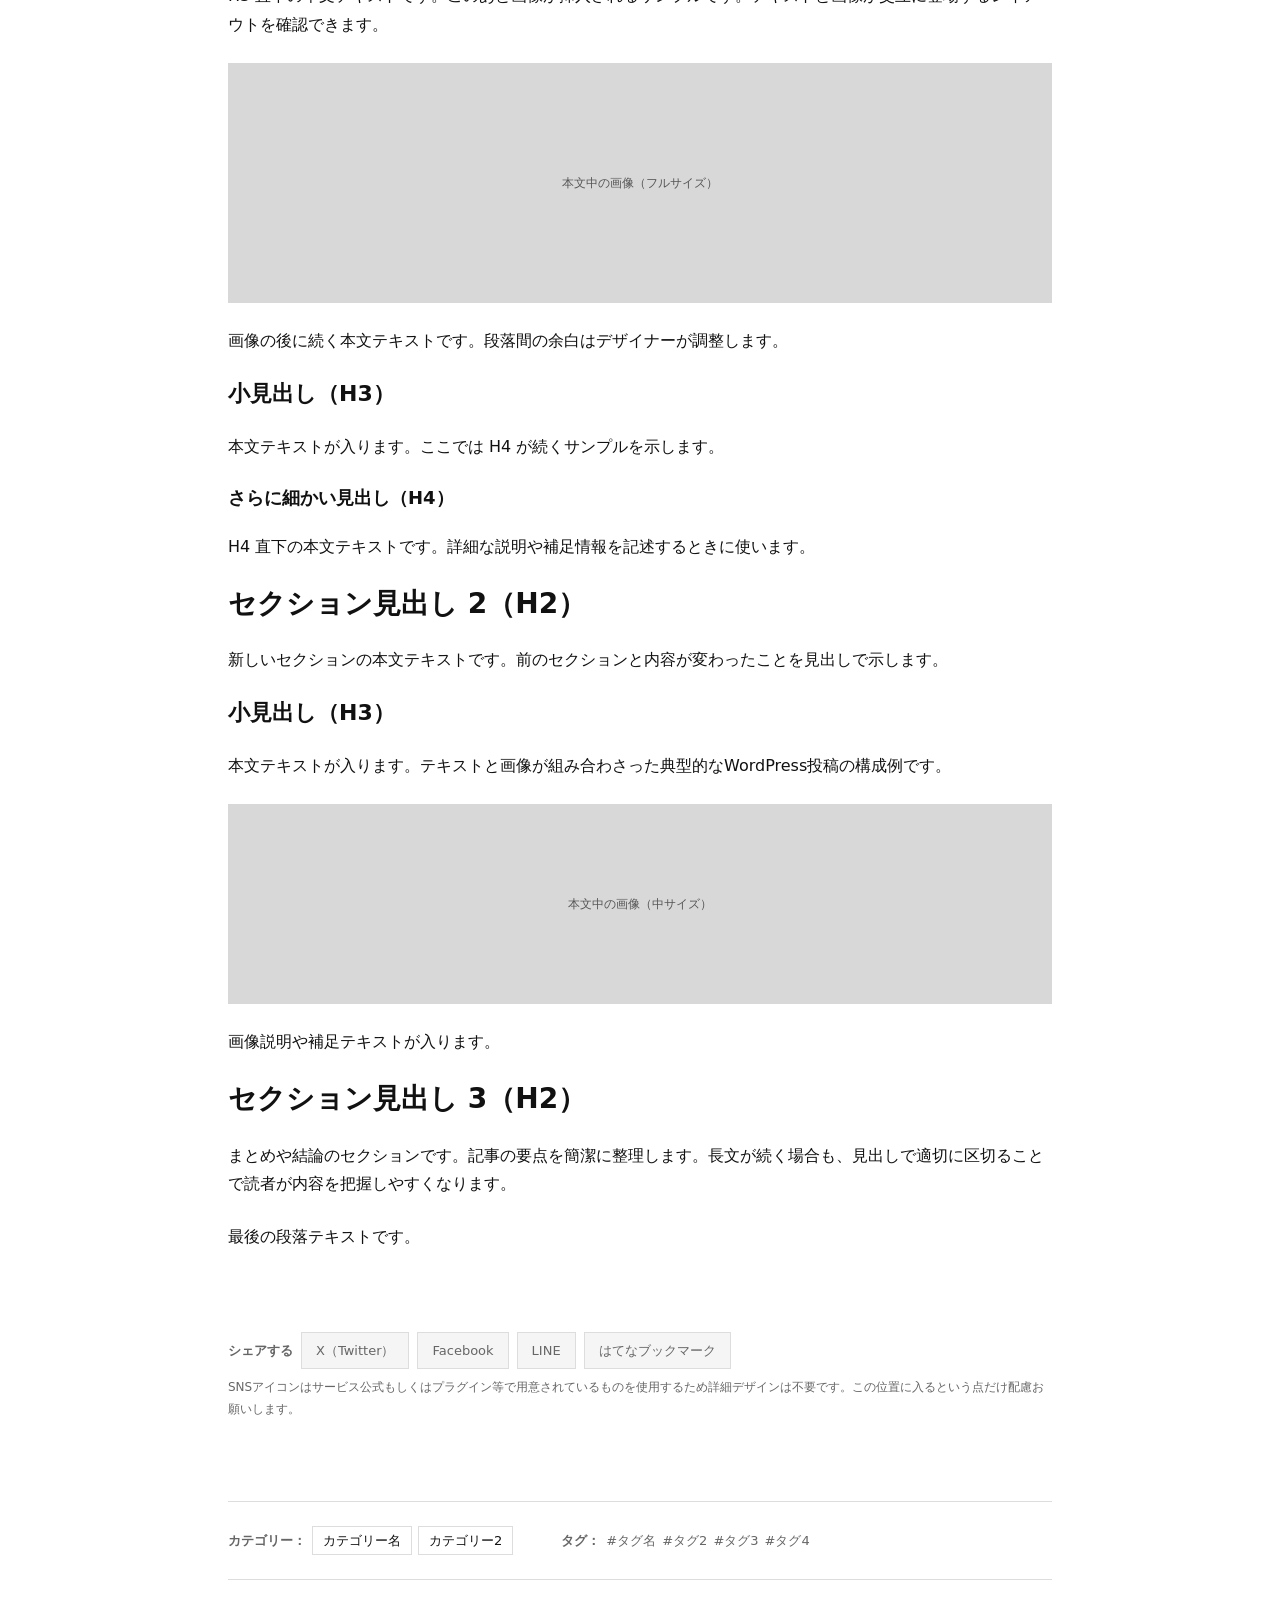
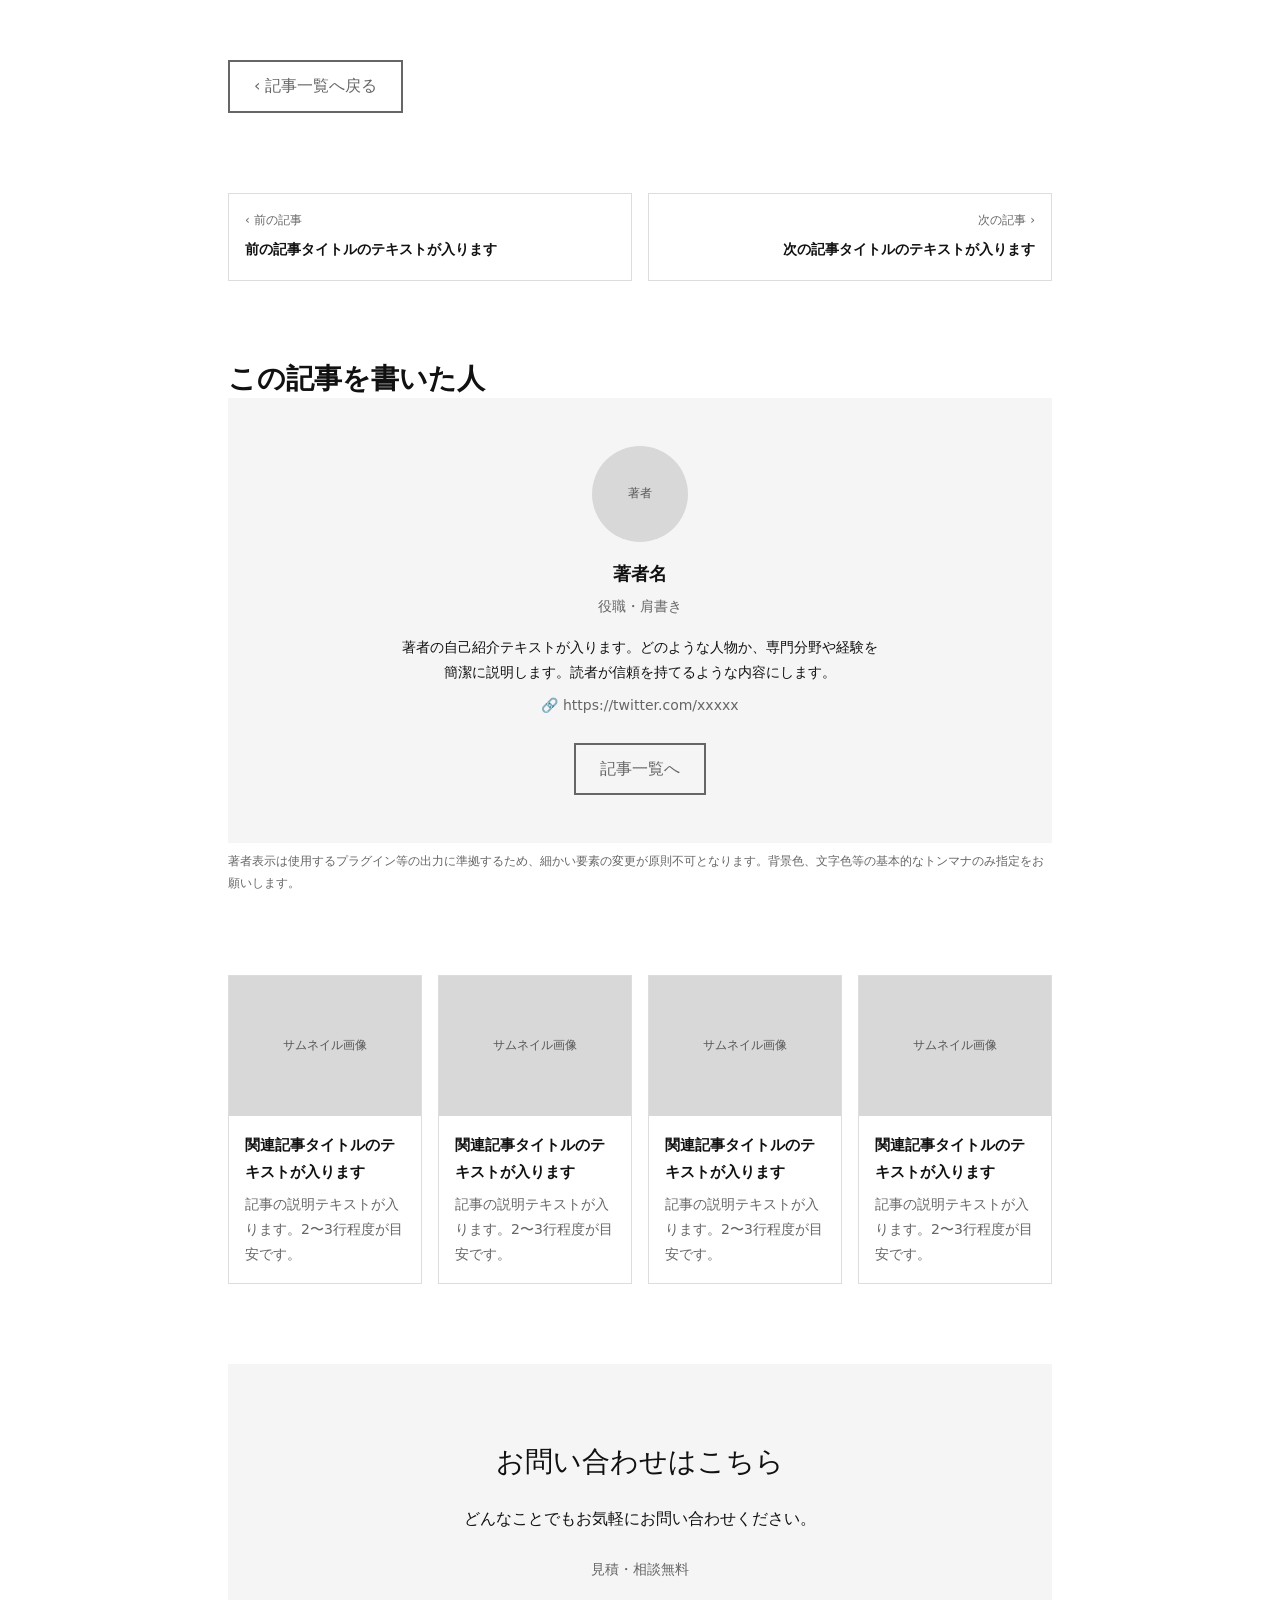
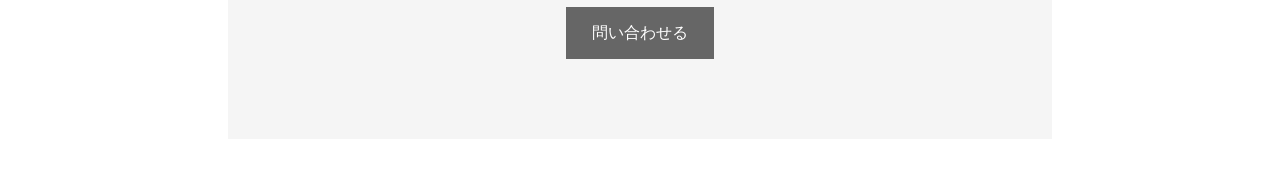
==== commit 78db308b: "著者セクション見出しを wf-h2 クラスに変更（ページ共通 h2 スタイルに統一） https://claude.ai/code/session_01CS55FuZ5ZjEgLJGpxr5j94" ====
--- a/post-detail.html
+++ b/post-detail.html
@@ -171,7 +171,7 @@
          この記事を書いた人（著者情報）
          ================================================ -->
     <section id="author">
-      <p class="pd-section-title">この記事を書いた人</p>
+      <h2 class="wf-h2">この記事を書いた人</h2>
       <div class="pd-author">
         <div class="ph pd-author__avatar">著者</div>
         <p class="pd-author__name">著者名</p>
